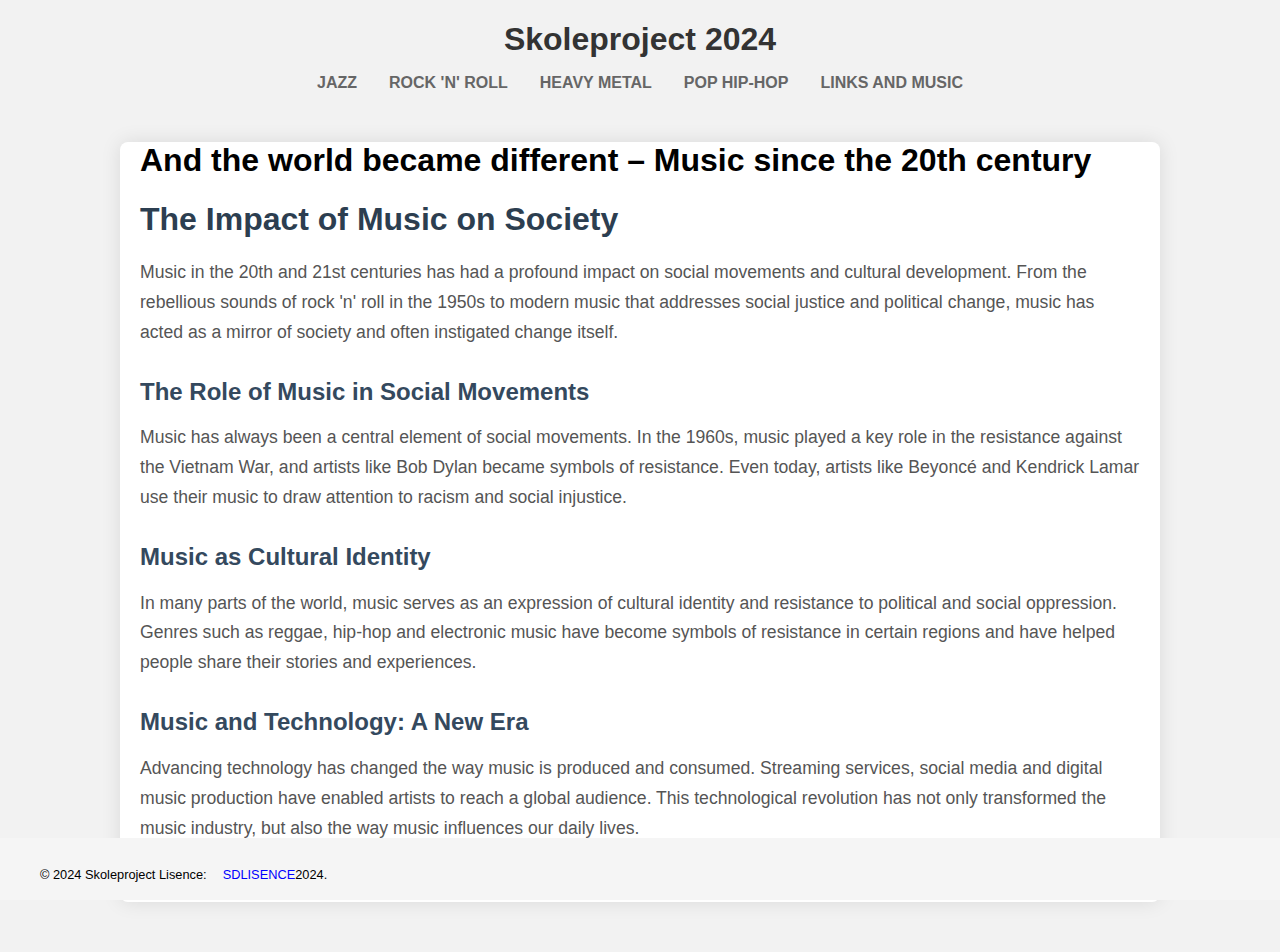
==== index.html @ c4d440cb "Add files via upload" ====
<!DOCTYPE html>
<html lang="de">
  <head>
    <meta charset="UTF-8">
    <meta http-equiv="X-UA-Compatible" content="IE=edge">
    <meta name="viewport" content="width=device-width, initial-scale=1.0">
    <link rel="stylesheet" type="text/css" href="style.css">
    <script src="script.js"></script>
    <title>Document</title>
  </head>
  <body>
    <h1 class="headline"><a href="index.html">Skoleproject 2024</a></h1>
    <ul class="categories">
      <li><a href="ueberuns.html">Jazz</a></li>
      <li><a href="firmengesch.html">Rock 'n' Roll</a></li>
      <li><a href="wirtschaft.html">Heavy Metal</a></li>
      <li><a href="job.html">Pop Hip-Hop</a></li>
      <li><a href="kontakt.html">Links and Music</a></li>
    </ul>
    <div class="main-content">
      <h1>And the world became different – ​​Music since the 20th century </h1>
      <h2>The Impact of Music on Society</h2>
      <p>Music in the 20th and 21st centuries has had a profound impact on social movements and cultural development. From the rebellious sounds of rock 'n' roll in the 1950s to modern music that addresses social justice and political change, music has acted as a mirror of society and often instigated change itself.</p>
      
      <h3>The Role of Music in Social Movements</h3>
      <p>Music has always been a central element of social movements. In the 1960s, music played a key role in the resistance against the Vietnam War, and artists like Bob Dylan became symbols of resistance. Even today, artists like Beyoncé and Kendrick Lamar use their music to draw attention to racism and social injustice.</p>

      <h3>Music as Cultural Identity</h3>
      <p>In many parts of the world, music serves as an expression of cultural identity and resistance to political and social oppression. Genres such as reggae, hip-hop and electronic music have become symbols of resistance in certain regions and have helped people share their stories and experiences.</p>

      <h3>Music and Technology: A New Era</h3>
      <p>Advancing technology has changed the way music is produced and consumed. Streaming services, social media and digital music production have enabled artists to reach a global audience. This technological revolution has not only transformed the music industry, but also the way music influences our daily lives.</p>
      <h3>.</h3>
    </div>
    <footer>
      <div class="container">
        <p>&copy; 2024 Skoleproject Lisence:<a style="color:blue; text-decoration: none;" href="https://github.com/SpigrootDev/SDLICENSE/blob/main/LICENSE.txt">SDLISENCE</a>2024.</p>
      </div>
    </footer>
  </body>
</html>
---- style.css ----
body {
  background-color: #f2f2f2;
  font-family: Arial, sans-serif;
}

form {
  background-color: #fff;
  border-radius: 5px;
  box-shadow: 0 0 10px rgba(0, 0, 0, 0.2);
  margin: 50px auto;
  max-width: 400px;
  padding: 20px;
  text-align: center;
}

h2 {
  margin-top: 0;
}

input[type="text"], input[type="password"] {
  border: none;
  border-radius: 3px;
  box-shadow: 0 0 2px rgba(0, 0, 0, 0.1) inset;
  font-size: 16px;
  margin: 8px 0;
  padding: 12px 20px;
  width: 100%;
  box-sizing: border-box;
}

input[type="text"]:focus, input[type="password"]:focus {
  box-shadow: 0 0 2px rgba(0, 0, 0, 0.1), 0 0 5px rgba(52, 152, 219, 0.5) inset;
  outline: none;
}

button[type="submit"] {
  background-color: #3498db;
  border: none;
  border-radius: 3px;
  color: #fff;
  cursor: pointer;
  font-size: 16px;
  margin-top: 20px;
  padding: 10px 20px;
  transition: background-color 0.3s ease;
}

button[type="submit"]:hover {
  background-color: #2980b9;
}

.error-message {
  color: #ff0000;
  font-size: 14px;
  margin-top: 10px;
}

.container {
  max-width: 500px; /* anpassen an Ihre Anforderungen */
  margin: 0 auto;
}


/*Ab hier headline*/
.headline {
  font-size: 2rem;
  font-weight: bold;
  color: #333;
  text-align: center;
  margin-bottom: 1rem;
}

.headline a {
  color: #333;
  text-decoration: none;
}

.login-form {
  /* hier können Sie die Höhe des Login-Formulars anpassen */
  height: 50px;
  display: flex;
  justify-content: center;
  align-items: center;
  margin-bottom: 1rem;
}

.categories {
  list-style: none;
  margin: 0;
  padding: 0;
  display: flex;
  justify-content: center;
}

.categories li:hover{
  font-size: 20px;
    transition: font-size 0.6s ease;
}

.categories li {
  margin: 0 1rem;
  font-size: 16px;          /* Ursprüngliche Schriftgröße */
    transition: font-size 0.3s ease;
}

.categories a {
  text-decoration: none;
  color: #666;
  font-weight: bold;
  text-transform: uppercase;
  transition: color 0.2s ease-in-out;
}

.categories a:hover {
  color: #333;
}


/*Hier Footer*/

footer {
  position: fixed;
  bottom: 0;
  left: 0;
  width: 100%;
  height: 30px;
  background-color: #f5f5f5;
  padding: 1rem 0;
  font-size: 0.8rem;
  text-align: center;
}

.container {
  max-width: 1200px;
  margin: 0 auto;
  display: flex;
  justify-content: space-between;
  align-items: center;
}

.container a {
  text-decoration: none;
  color: #666;
  margin-left: 1rem;
}
.main-content {
  max-width: 1000px;
  margin: 50px auto;
  padding: 0 20px;
  background-color: #fff;
  border-radius: 8px;
  box-shadow: 0 0 20px rgba(0, 0, 0, 0.1);
}

.main-content h2 {
  font-size: 2rem;
  font-weight: 700;
  color: #2c3e50;
  margin-bottom: 20px;
}

.main-content h3 {
  font-size: 1.5rem;
  font-weight: 600;
  color: #34495e;
  margin-top: 30px;
  margin-bottom: 15px;
}

.main-content p {
  font-size: 1.1rem;
  line-height: 1.7;
  color: #555;
  margin-bottom: 20px;
}
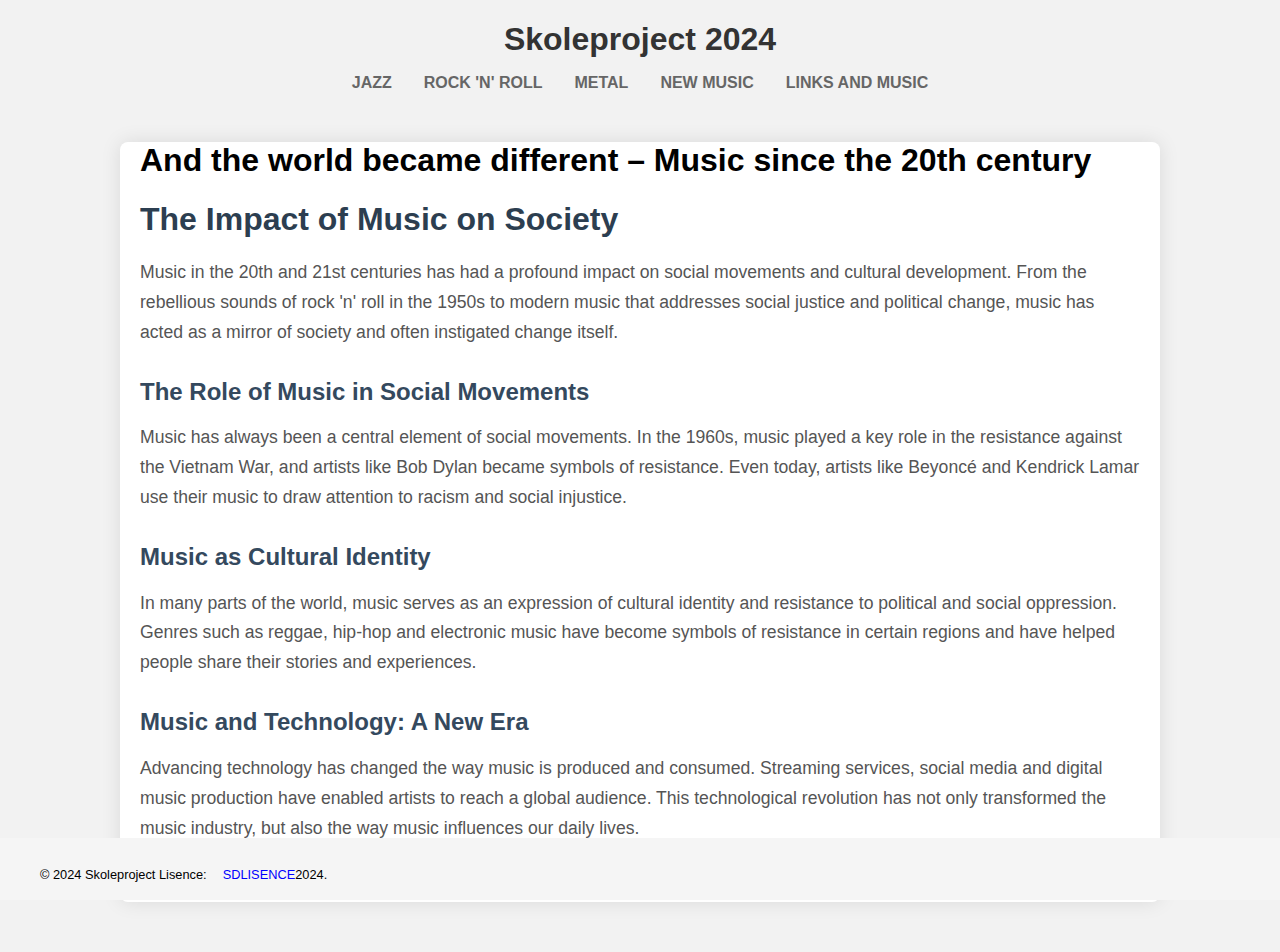
==== commit fb687775: "Add files via upload" ====
--- a/index.html
+++ b/index.html
@@ -13,8 +13,8 @@
     <ul class="categories">
       <li><a href="ueberuns.html">Jazz</a></li>
       <li><a href="firmengesch.html">Rock 'n' Roll</a></li>
-      <li><a href="wirtschaft.html">Heavy Metal</a></li>
-      <li><a href="job.html">Pop Hip-Hop</a></li>
+      <li><a href="wirtschaft.html">Metal</a></li>
+      <li><a href="job.html">New Music</a></li>
       <li><a href="kontakt.html">Links and Music</a></li>
     </ul>
     <div class="main-content">
--- a/style.css
+++ b/style.css
@@ -172,4 +172,42 @@
   line-height: 1.7;
   color: #555;
   margin-bottom: 20px;
-}+}
+/* Styling for the whole list */
+.artist-list {
+  list-style: none;
+  padding: 0;
+  font-family: Arial, sans-serif;
+}
+
+.artist-list > li {
+  margin: 10px 0;
+  font-size: 1.2em;
+}
+
+.artist-list > li > a.genre {
+  font-weight: bold;
+  color: #333;
+  text-decoration: none;
+  cursor: pointer;
+}
+
+.artist-list > li > a.genre:hover {
+  color: #f39c12;
+}
+
+/* Nested lists (bands) */
+.artist-list > li > ul {
+  list-style: none;
+  padding-left: 20px;
+}
+
+.artist-list > li > ul > li {
+  font-size: 1em;
+  color: #666;
+  padding-left: 10px;
+}
+
+.artist-list > li > ul > li:hover {
+  color: #2ecc71;
+}
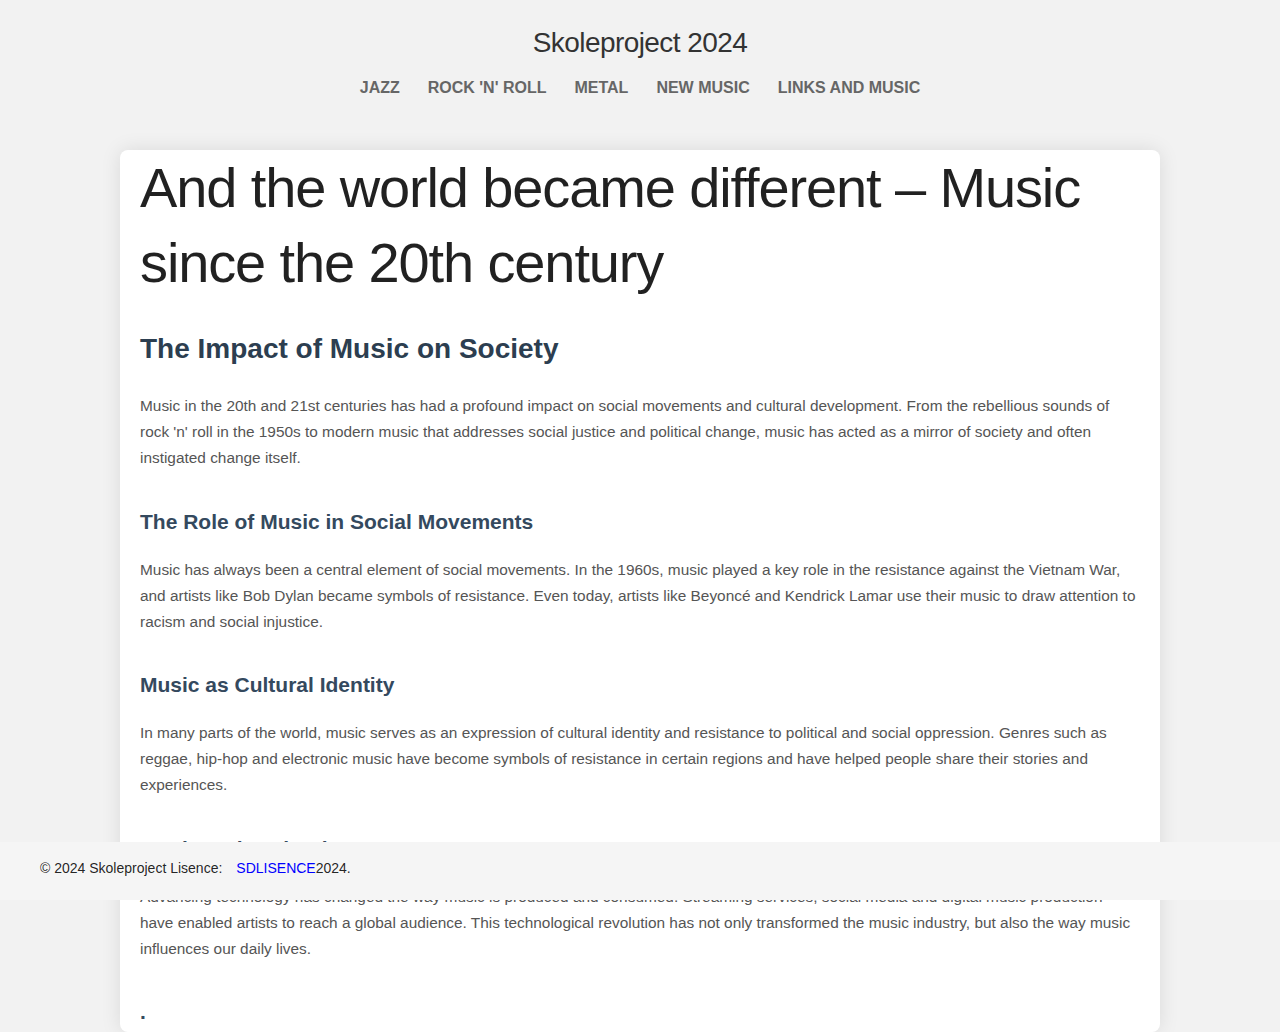
==== commit df94b02a: "Add files via upload" ====
--- a/index.html
+++ b/index.html
@@ -6,16 +6,19 @@
     <meta name="viewport" content="width=device-width, initial-scale=1.0">
     <link rel="stylesheet" type="text/css" href="style.css">
     <script src="script.js"></script>
-    <title>Document</title>
+    <link rel="stylesheet" href="material lite/material.min.css">
+    <script src="material lite/material.min.js"></script>
+    <link rel="stylesheet" href="https://fonts.googleapis.com/icon?family=Material+Icons">
+    <title>Home</title>
   </head>
   <body>
-    <h1 class="headline"><a href="index.html">Skoleproject 2024</a></h1>
+    <h1 class="headliner"><a href="index.html">Skoleproject 2024</a></h1>
     <ul class="categories">
-      <li><a href="ueberuns.html">Jazz</a></li>
-      <li><a href="firmengesch.html">Rock 'n' Roll</a></li>
-      <li><a href="wirtschaft.html">Metal</a></li>
-      <li><a href="job.html">New Music</a></li>
-      <li><a href="kontakt.html">Links and Music</a></li>
+      <li><a href="jazz.html">Jazz</a></li>
+      <li><a href="rocknroll.html">Rock 'n' Roll</a></li>
+      <li><a href="metalnrock.html">Metal</a></li>
+      <li><a href="newmusic.html">New Music</a></li>
+      <li><a href="linksnmusic.html">Links and Music</a></li>
     </ul>
     <div class="main-content">
       <h1>And the world became different – ​​Music since the 20th century </h1>
--- a/style.css
+++ b/style.css
@@ -62,7 +62,7 @@
 
 
 /*Ab hier headline*/
-.headline {
+.headliner {
   font-size: 2rem;
   font-weight: bold;
   color: #333;
@@ -70,7 +70,7 @@
   margin-bottom: 1rem;
 }
 
-.headline a {
+.headliner a {
   color: #333;
   text-decoration: none;
 }
@@ -192,10 +192,6 @@
   cursor: pointer;
 }
 
-.artist-list > li > a.genre:hover {
-  color: #f39c12;
-}
-
 /* Nested lists (bands) */
 .artist-list > li > ul {
   list-style: none;
@@ -207,7 +203,3 @@
   color: #666;
   padding-left: 10px;
 }
-
-.artist-list > li > ul > li:hover {
-  color: #2ecc71;
-}
--- a/material lite/material.min.css
+++ b/material lite/material.min.css
@@ -0,0 +1,9 @@
+/**
+ * material-design-lite - Material Design Components in CSS, JS and HTML
+ * @version v1.3.0
+ * @license Apache-2.0
+ * @copyright 2015 Google, Inc.
+ * @link https://github.com/google/material-design-lite
+ */
+@charset "UTF-8";html{color:rgba(0,0,0,.87)}::-moz-selection{background:#b3d4fc;text-shadow:none}::selection{background:#b3d4fc;text-shadow:none}hr{display:block;height:1px;border:0;border-top:1px solid #ccc;margin:1em 0;padding:0}audio,canvas,iframe,img,svg,video{vertical-align:middle}fieldset{border:0;margin:0;padding:0}textarea{resize:vertical}.browserupgrade{margin:.2em 0;background:#ccc;color:#000;padding:.2em 0}.hidden{display:none!important}.visuallyhidden{border:0;clip:rect(0 0 0 0);height:1px;margin:-1px;overflow:hidden;padding:0;position:absolute;width:1px}.visuallyhidden.focusable:active,.visuallyhidden.focusable:focus{clip:auto;height:auto;margin:0;overflow:visible;position:static;width:auto}.invisible{visibility:hidden}.clearfix:before,.clearfix:after{content:" ";display:table}.clearfix:after{clear:both}@media print{*,*:before,*:after,*:first-letter{background:transparent!important;color:#000!important;box-shadow:none!important}a,a:visited{text-decoration:underline}a[href]:after{content:" (" attr(href)")"}abbr[title]:after{content:" (" attr(title)")"}a[href^="#"]:after,a[href^="javascript:"]:after{content:""}pre,blockquote{border:1px solid #999;page-break-inside:avoid}thead{display:table-header-group}tr,img{page-break-inside:avoid}img{max-width:100%!important}p,h2,h3{orphans:3;widows:3}h2,h3{page-break-after:avoid}}a,.mdl-accordion,.mdl-button,.mdl-card,.mdl-checkbox,.mdl-dropdown-menu,.mdl-icon-toggle,.mdl-item,.mdl-radio,.mdl-slider,.mdl-switch,.mdl-tabs__tab{-webkit-tap-highlight-color:transparent;-webkit-tap-highlight-color:rgba(255,255,255,0)}html{width:100%;height:100%;-ms-touch-action:manipulation;touch-action:manipulation}body{width:100%;min-height:100%;margin:0}main{display:block}*[hidden]{display:none!important}html,body{font-family:"Helvetica","Arial",sans-serif;font-size:14px;font-weight:400;line-height:20px}h1,h2,h3,h4,h5,h6,p{padding:0}h1 small,h2 small,h3 small,h4 small,h5 small,h6 small{font-family:"Roboto","Helvetica","Arial",sans-serif;font-weight:400;line-height:1.35;letter-spacing:-.02em;opacity:.54;font-size:.6em}h1{font-size:56px;line-height:1.35;letter-spacing:-.02em;margin:24px 0}h1,h2{font-family:"Roboto","Helvetica","Arial",sans-serif;font-weight:400}h2{font-size:45px;line-height:48px}h2,h3{margin:24px 0}h3{font-size:34px;line-height:40px}h3,h4{font-family:"Roboto","Helvetica","Arial",sans-serif;font-weight:400}h4{font-size:24px;line-height:32px;-moz-osx-font-smoothing:grayscale;margin:24px 0 16px}h5{font-size:20px;font-weight:500;line-height:1;letter-spacing:.02em}h5,h6{font-family:"Roboto","Helvetica","Arial",sans-serif;margin:24px 0 16px}h6{font-size:16px;letter-spacing:.04em}h6,p{font-weight:400;line-height:24px}p{font-size:14px;letter-spacing:0;margin:0 0 16px}a{color:#ff4081;font-weight:500}blockquote{font-family:"Roboto","Helvetica","Arial",sans-serif;position:relative;font-size:24px;font-weight:300;font-style:italic;line-height:1.35;letter-spacing:.08em}blockquote:before{position:absolute;left:-.5em;content:'“'}blockquote:after{content:'”';margin-left:-.05em}mark{background-color:#f4ff81}dt{font-weight:700}address{font-size:12px;line-height:1;font-style:normal}address,ul,ol{font-weight:400;letter-spacing:0}ul,ol{font-size:14px;line-height:24px}.mdl-typography--display-4,.mdl-typography--display-4-color-contrast{font-family:"Roboto","Helvetica","Arial",sans-serif;font-size:112px;font-weight:300;line-height:1;letter-spacing:-.04em}.mdl-typography--display-4-color-contrast{opacity:.54}.mdl-typography--display-3,.mdl-typography--display-3-color-contrast{font-family:"Roboto","Helvetica","Arial",sans-serif;font-size:56px;font-weight:400;line-height:1.35;letter-spacing:-.02em}.mdl-typography--display-3-color-contrast{opacity:.54}.mdl-typography--display-2,.mdl-typography--display-2-color-contrast{font-family:"Roboto","Helvetica","Arial",sans-serif;font-size:45px;font-weight:400;line-height:48px}.mdl-typography--display-2-color-contrast{opacity:.54}.mdl-typography--display-1,.mdl-typography--display-1-color-contrast{font-family:"Roboto","Helvetica","Arial",sans-serif;font-size:34px;font-weight:400;line-height:40px}.mdl-typography--display-1-color-contrast{opacity:.54}.mdl-typography--headline,.mdl-typography--headline-color-contrast{font-family:"Roboto","Helvetica","Arial",sans-serif;font-size:24px;font-weight:400;line-height:32px;-moz-osx-font-smoothing:grayscale}.mdl-typography--headline-color-contrast{opacity:.87}.mdl-typography--title,.mdl-typography--title-color-contrast{font-family:"Roboto","Helvetica","Arial",sans-serif;font-size:20px;font-weight:500;line-height:1;letter-spacing:.02em}.mdl-typography--title-color-contrast{opacity:.87}.mdl-typography--subhead,.mdl-typography--subhead-color-contrast{font-family:"Roboto","Helvetica","Arial",sans-serif;font-size:16px;font-weight:400;line-height:24px;letter-spacing:.04em}.mdl-typography--subhead-color-contrast{opacity:.87}.mdl-typography--body-2,.mdl-typography--body-2-color-contrast{font-size:14px;font-weight:700;line-height:24px;letter-spacing:0}.mdl-typography--body-2-color-contrast{opacity:.87}.mdl-typography--body-1,.mdl-typography--body-1-color-contrast{font-size:14px;font-weight:400;line-height:24px;letter-spacing:0}.mdl-typography--body-1-color-contrast{opacity:.87}.mdl-typography--body-2-force-preferred-font,.mdl-typography--body-2-force-preferred-font-color-contrast{font-family:"Roboto","Helvetica","Arial",sans-serif;font-size:14px;font-weight:500;line-height:24px;letter-spacing:0}.mdl-typography--body-2-force-preferred-font-color-contrast{opacity:.87}.mdl-typography--body-1-force-preferred-font,.mdl-typography--body-1-force-preferred-font-color-contrast{font-family:"Roboto","Helvetica","Arial",sans-serif;font-size:14px;font-weight:400;line-height:24px;letter-spacing:0}.mdl-typography--body-1-force-preferred-font-color-contrast{opacity:.87}.mdl-typography--caption,.mdl-typography--caption-force-preferred-font{font-size:12px;font-weight:400;line-height:1;letter-spacing:0}.mdl-typography--caption-force-preferred-font{font-family:"Roboto","Helvetica","Arial",sans-serif}.mdl-typography--caption-color-contrast,.mdl-typography--caption-force-preferred-font-color-contrast{font-size:12px;font-weight:400;line-height:1;letter-spacing:0;opacity:.54}.mdl-typography--caption-force-preferred-font-color-contrast,.mdl-typography--menu{font-family:"Roboto","Helvetica","Arial",sans-serif}.mdl-typography--menu{font-size:14px;font-weight:500;line-height:1;letter-spacing:0}.mdl-typography--menu-color-contrast{opacity:.87}.mdl-typography--menu-color-contrast,.mdl-typography--button,.mdl-typography--button-color-contrast{font-family:"Roboto","Helvetica","Arial",sans-serif;font-size:14px;font-weight:500;line-height:1;letter-spacing:0}.mdl-typography--button,.mdl-typography--button-color-contrast{text-transform:uppercase}.mdl-typography--button-color-contrast{opacity:.87}.mdl-typography--text-left{text-align:left}.mdl-typography--text-right{text-align:right}.mdl-typography--text-center{text-align:center}.mdl-typography--text-justify{text-align:justify}.mdl-typography--text-nowrap{white-space:nowrap}.mdl-typography--text-lowercase{text-transform:lowercase}.mdl-typography--text-uppercase{text-transform:uppercase}.mdl-typography--text-capitalize{text-transform:capitalize}.mdl-typography--font-thin{font-weight:200!important}.mdl-typography--font-light{font-weight:300!important}.mdl-typography--font-regular{font-weight:400!important}.mdl-typography--font-medium{font-weight:500!important}.mdl-typography--font-bold{font-weight:700!important}.mdl-typography--font-black{font-weight:900!important}.material-icons{font-family:'Material Icons';font-weight:400;font-style:normal;font-size:24px;line-height:1;letter-spacing:normal;text-transform:none;display:inline-block;word-wrap:normal;-moz-font-feature-settings:'liga';font-feature-settings:'liga';-webkit-font-feature-settings:'liga';-webkit-font-smoothing:antialiased}.mdl-color-text--red{color:#f44336 !important}.mdl-color--red{background-color:#f44336 !important}.mdl-color-text--red-50{color:#ffebee !important}.mdl-color--red-50{background-color:#ffebee !important}.mdl-color-text--red-100{color:#ffcdd2 !important}.mdl-color--red-100{background-color:#ffcdd2 !important}.mdl-color-text--red-200{color:#ef9a9a !important}.mdl-color--red-200{background-color:#ef9a9a !important}.mdl-color-text--red-300{color:#e57373 !important}.mdl-color--red-300{background-color:#e57373 !important}.mdl-color-text--red-400{color:#ef5350 !important}.mdl-color--red-400{background-color:#ef5350 !important}.mdl-color-text--red-500{color:#f44336 !important}.mdl-color--red-500{background-color:#f44336 !important}.mdl-color-text--red-600{color:#e53935 !important}.mdl-color--red-600{background-color:#e53935 !important}.mdl-color-text--red-700{color:#d32f2f !important}.mdl-color--red-700{background-color:#d32f2f !important}.mdl-color-text--red-800{color:#c62828 !important}.mdl-color--red-800{background-color:#c62828 !important}.mdl-color-text--red-900{color:#b71c1c !important}.mdl-color--red-900{background-color:#b71c1c !important}.mdl-color-text--red-A100{color:#ff8a80 !important}.mdl-color--red-A100{background-color:#ff8a80 !important}.mdl-color-text--red-A200{color:#ff5252 !important}.mdl-color--red-A200{background-color:#ff5252 !important}.mdl-color-text--red-A400{color:#ff1744 !important}.mdl-color--red-A400{background-color:#ff1744 !important}.mdl-color-text--red-A700{color:#d50000 !important}.mdl-color--red-A700{background-color:#d50000 !important}.mdl-color-text--pink{color:#e91e63 !important}.mdl-color--pink{background-color:#e91e63 !important}.mdl-color-text--pink-50{color:#fce4ec !important}.mdl-color--pink-50{background-color:#fce4ec !important}.mdl-color-text--pink-100{color:#f8bbd0 !important}.mdl-color--pink-100{background-color:#f8bbd0 !important}.mdl-color-text--pink-200{color:#f48fb1 !important}.mdl-color--pink-200{background-color:#f48fb1 !important}.mdl-color-text--pink-300{color:#f06292 !important}.mdl-color--pink-300{background-color:#f06292 !important}.mdl-color-text--pink-400{color:#ec407a !important}.mdl-color--pink-400{background-color:#ec407a !important}.mdl-color-text--pink-500{color:#e91e63 !important}.mdl-color--pink-500{background-color:#e91e63 !important}.mdl-color-text--pink-600{color:#d81b60 !important}.mdl-color--pink-600{background-color:#d81b60 !important}.mdl-color-text--pink-700{color:#c2185b !important}.mdl-color--pink-700{background-color:#c2185b !important}.mdl-color-text--pink-800{color:#ad1457 !important}.mdl-color--pink-800{background-color:#ad1457 !important}.mdl-color-text--pink-900{color:#880e4f !important}.mdl-color--pink-900{background-color:#880e4f !important}.mdl-color-text--pink-A100{color:#ff80ab !important}.mdl-color--pink-A100{background-color:#ff80ab !important}.mdl-color-text--pink-A200{color:#ff4081 !important}.mdl-color--pink-A200{background-color:#ff4081 !important}.mdl-color-text--pink-A400{color:#f50057 !important}.mdl-color--pink-A400{background-color:#f50057 !important}.mdl-color-text--pink-A700{color:#c51162 !important}.mdl-color--pink-A700{background-color:#c51162 !important}.mdl-color-text--purple{color:#9c27b0 !important}.mdl-color--purple{background-color:#9c27b0 !important}.mdl-color-text--purple-50{color:#f3e5f5 !important}.mdl-color--purple-50{background-color:#f3e5f5 !important}.mdl-color-text--purple-100{color:#e1bee7 !important}.mdl-color--purple-100{background-color:#e1bee7 !important}.mdl-color-text--purple-200{color:#ce93d8 !important}.mdl-color--purple-200{background-color:#ce93d8 !important}.mdl-color-text--purple-300{color:#ba68c8 !important}.mdl-color--purple-300{background-color:#ba68c8 !important}.mdl-color-text--purple-400{color:#ab47bc !important}.mdl-color--purple-400{background-color:#ab47bc !important}.mdl-color-text--purple-500{color:#9c27b0 !important}.mdl-color--purple-500{background-color:#9c27b0 !important}.mdl-color-text--purple-600{color:#8e24aa !important}.mdl-color--purple-600{background-color:#8e24aa !important}.mdl-color-text--purple-700{color:#7b1fa2 !important}.mdl-color--purple-700{background-color:#7b1fa2 !important}.mdl-color-text--purple-800{color:#6a1b9a !important}.mdl-color--purple-800{background-color:#6a1b9a !important}.mdl-color-text--purple-900{color:#4a148c !important}.mdl-color--purple-900{background-color:#4a148c !important}.mdl-color-text--purple-A100{color:#ea80fc !important}.mdl-color--purple-A100{background-color:#ea80fc !important}.mdl-color-text--purple-A200{color:#e040fb !important}.mdl-color--purple-A200{background-color:#e040fb !important}.mdl-color-text--purple-A400{color:#d500f9 !important}.mdl-color--purple-A400{background-color:#d500f9 !important}.mdl-color-text--purple-A700{color:#a0f !important}.mdl-color--purple-A700{background-color:#a0f !important}.mdl-color-text--deep-purple{color:#673ab7 !important}.mdl-color--deep-purple{background-color:#673ab7 !important}.mdl-color-text--deep-purple-50{color:#ede7f6 !important}.mdl-color--deep-purple-50{background-color:#ede7f6 !important}.mdl-color-text--deep-purple-100{color:#d1c4e9 !important}.mdl-color--deep-purple-100{background-color:#d1c4e9 !important}.mdl-color-text--deep-purple-200{color:#b39ddb !important}.mdl-color--deep-purple-200{background-color:#b39ddb !important}.mdl-color-text--deep-purple-300{color:#9575cd !important}.mdl-color--deep-purple-300{background-color:#9575cd !important}.mdl-color-text--deep-purple-400{color:#7e57c2 !important}.mdl-color--deep-purple-400{background-color:#7e57c2 !important}.mdl-color-text--deep-purple-500{color:#673ab7 !important}.mdl-color--deep-purple-500{background-color:#673ab7 !important}.mdl-color-text--deep-purple-600{color:#5e35b1 !important}.mdl-color--deep-purple-600{background-color:#5e35b1 !important}.mdl-color-text--deep-purple-700{color:#512da8 !important}.mdl-color--deep-purple-700{background-color:#512da8 !important}.mdl-color-text--deep-purple-800{color:#4527a0 !important}.mdl-color--deep-purple-800{background-color:#4527a0 !important}.mdl-color-text--deep-purple-900{color:#311b92 !important}.mdl-color--deep-purple-900{background-color:#311b92 !important}.mdl-color-text--deep-purple-A100{color:#b388ff !important}.mdl-color--deep-purple-A100{background-color:#b388ff !important}.mdl-color-text--deep-purple-A200{color:#7c4dff !important}.mdl-color--deep-purple-A200{background-color:#7c4dff !important}.mdl-color-text--deep-purple-A400{color:#651fff !important}.mdl-color--deep-purple-A400{background-color:#651fff !important}.mdl-color-text--deep-purple-A700{color:#6200ea !important}.mdl-color--deep-purple-A700{background-color:#6200ea !important}.mdl-color-text--indigo{color:#3f51b5 !important}.mdl-color--indigo{background-color:#3f51b5 !important}.mdl-color-text--indigo-50{color:#e8eaf6 !important}.mdl-color--indigo-50{background-color:#e8eaf6 !important}.mdl-color-text--indigo-100{color:#c5cae9 !important}.mdl-color--indigo-100{background-color:#c5cae9 !important}.mdl-color-text--indigo-200{color:#9fa8da !important}.mdl-color--indigo-200{background-color:#9fa8da !important}.mdl-color-text--indigo-300{color:#7986cb !important}.mdl-color--indigo-300{background-color:#7986cb !important}.mdl-color-text--indigo-400{color:#5c6bc0 !important}.mdl-color--indigo-400{background-color:#5c6bc0 !important}.mdl-color-text--indigo-500{color:#3f51b5 !important}.mdl-color--indigo-500{background-color:#3f51b5 !important}.mdl-color-text--indigo-600{color:#3949ab !important}.mdl-color--indigo-600{background-color:#3949ab !important}.mdl-color-text--indigo-700{color:#303f9f !important}.mdl-color--indigo-700{background-color:#303f9f !important}.mdl-color-text--indigo-800{color:#283593 !important}.mdl-color--indigo-800{background-color:#283593 !important}.mdl-color-text--indigo-900{color:#1a237e !important}.mdl-color--indigo-900{background-color:#1a237e !important}.mdl-color-text--indigo-A100{color:#8c9eff !important}.mdl-color--indigo-A100{background-color:#8c9eff !important}.mdl-color-text--indigo-A200{color:#536dfe !important}.mdl-color--indigo-A200{background-color:#536dfe !important}.mdl-color-text--indigo-A400{color:#3d5afe !important}.mdl-color--indigo-A400{background-color:#3d5afe !important}.mdl-color-text--indigo-A700{color:#304ffe !important}.mdl-color--indigo-A700{background-color:#304ffe !important}.mdl-color-text--blue{color:#2196f3 !important}.mdl-color--blue{background-color:#2196f3 !important}.mdl-color-text--blue-50{color:#e3f2fd !important}.mdl-color--blue-50{background-color:#e3f2fd !important}.mdl-color-text--blue-100{color:#bbdefb !important}.mdl-color--blue-100{background-color:#bbdefb !important}.mdl-color-text--blue-200{color:#90caf9 !important}.mdl-color--blue-200{background-color:#90caf9 !important}.mdl-color-text--blue-300{color:#64b5f6 !important}.mdl-color--blue-300{background-color:#64b5f6 !important}.mdl-color-text--blue-400{color:#42a5f5 !important}.mdl-color--blue-400{background-color:#42a5f5 !important}.mdl-color-text--blue-500{color:#2196f3 !important}.mdl-color--blue-500{background-color:#2196f3 !important}.mdl-color-text--blue-600{color:#1e88e5 !important}.mdl-color--blue-600{background-color:#1e88e5 !important}.mdl-color-text--blue-700{color:#1976d2 !important}.mdl-color--blue-700{background-color:#1976d2 !important}.mdl-color-text--blue-800{color:#1565c0 !important}.mdl-color--blue-800{background-color:#1565c0 !important}.mdl-color-text--blue-900{color:#0d47a1 !important}.mdl-color--blue-900{background-color:#0d47a1 !important}.mdl-color-text--blue-A100{color:#82b1ff !important}.mdl-color--blue-A100{background-color:#82b1ff !important}.mdl-color-text--blue-A200{color:#448aff !important}.mdl-color--blue-A200{background-color:#448aff !important}.mdl-color-text--blue-A400{color:#2979ff !important}.mdl-color--blue-A400{background-color:#2979ff !important}.mdl-color-text--blue-A700{color:#2962ff !important}.mdl-color--blue-A700{background-color:#2962ff !important}.mdl-color-text--light-blue{color:#03a9f4 !important}.mdl-color--light-blue{background-color:#03a9f4 !important}.mdl-color-text--light-blue-50{color:#e1f5fe !important}.mdl-color--light-blue-50{background-color:#e1f5fe !important}.mdl-color-text--light-blue-100{color:#b3e5fc !important}.mdl-color--light-blue-100{background-color:#b3e5fc !important}.mdl-color-text--light-blue-200{color:#81d4fa !important}.mdl-color--light-blue-200{background-color:#81d4fa !important}.mdl-color-text--light-blue-300{color:#4fc3f7 !important}.mdl-color--light-blue-300{background-color:#4fc3f7 !important}.mdl-color-text--light-blue-400{color:#29b6f6 !important}.mdl-color--light-blue-400{background-color:#29b6f6 !important}.mdl-color-text--light-blue-500{color:#03a9f4 !important}.mdl-color--light-blue-500{background-color:#03a9f4 !important}.mdl-color-text--light-blue-600{color:#039be5 !important}.mdl-color--light-blue-600{background-color:#039be5 !important}.mdl-color-text--light-blue-700{color:#0288d1 !important}.mdl-color--light-blue-700{background-color:#0288d1 !important}.mdl-color-text--light-blue-800{color:#0277bd !important}.mdl-color--light-blue-800{background-color:#0277bd !important}.mdl-color-text--light-blue-900{color:#01579b !important}.mdl-color--light-blue-900{background-color:#01579b !important}.mdl-color-text--light-blue-A100{color:#80d8ff !important}.mdl-color--light-blue-A100{background-color:#80d8ff !important}.mdl-color-text--light-blue-A200{color:#40c4ff !important}.mdl-color--light-blue-A200{background-color:#40c4ff !important}.mdl-color-text--light-blue-A400{color:#00b0ff !important}.mdl-color--light-blue-A400{background-color:#00b0ff !important}.mdl-color-text--light-blue-A700{color:#0091ea !important}.mdl-color--light-blue-A700{background-color:#0091ea !important}.mdl-color-text--cyan{color:#00bcd4 !important}.mdl-color--cyan{background-color:#00bcd4 !important}.mdl-color-text--cyan-50{color:#e0f7fa !important}.mdl-color--cyan-50{background-color:#e0f7fa !important}.mdl-color-text--cyan-100{color:#b2ebf2 !important}.mdl-color--cyan-100{background-color:#b2ebf2 !important}.mdl-color-text--cyan-200{color:#80deea !important}.mdl-color--cyan-200{background-color:#80deea !important}.mdl-color-text--cyan-300{color:#4dd0e1 !important}.mdl-color--cyan-300{background-color:#4dd0e1 !important}.mdl-color-text--cyan-400{color:#26c6da !important}.mdl-color--cyan-400{background-color:#26c6da !important}.mdl-color-text--cyan-500{color:#00bcd4 !important}.mdl-color--cyan-500{background-color:#00bcd4 !important}.mdl-color-text--cyan-600{color:#00acc1 !important}.mdl-color--cyan-600{background-color:#00acc1 !important}.mdl-color-text--cyan-700{color:#0097a7 !important}.mdl-color--cyan-700{background-color:#0097a7 !important}.mdl-color-text--cyan-800{color:#00838f !important}.mdl-color--cyan-800{background-color:#00838f !important}.mdl-color-text--cyan-900{color:#006064 !important}.mdl-color--cyan-900{background-color:#006064 !important}.mdl-color-text--cyan-A100{color:#84ffff !important}.mdl-color--cyan-A100{background-color:#84ffff !important}.mdl-color-text--cyan-A200{color:#18ffff !important}.mdl-color--cyan-A200{background-color:#18ffff !important}.mdl-color-text--cyan-A400{color:#00e5ff !important}.mdl-color--cyan-A400{background-color:#00e5ff !important}.mdl-color-text--cyan-A700{color:#00b8d4 !important}.mdl-color--cyan-A700{background-color:#00b8d4 !important}.mdl-color-text--teal{color:#009688 !important}.mdl-color--teal{background-color:#009688 !important}.mdl-color-text--teal-50{color:#e0f2f1 !important}.mdl-color--teal-50{background-color:#e0f2f1 !important}.mdl-color-text--teal-100{color:#b2dfdb !important}.mdl-color--teal-100{background-color:#b2dfdb !important}.mdl-color-text--teal-200{color:#80cbc4 !important}.mdl-color--teal-200{background-color:#80cbc4 !important}.mdl-color-text--teal-300{color:#4db6ac !important}.mdl-color--teal-300{background-color:#4db6ac !important}.mdl-color-text--teal-400{color:#26a69a !important}.mdl-color--teal-400{background-color:#26a69a !important}.mdl-color-text--teal-500{color:#009688 !important}.mdl-color--teal-500{background-color:#009688 !important}.mdl-color-text--teal-600{color:#00897b !important}.mdl-color--teal-600{background-color:#00897b !important}.mdl-color-text--teal-700{color:#00796b !important}.mdl-color--teal-700{background-color:#00796b !important}.mdl-color-text--teal-800{color:#00695c !important}.mdl-color--teal-800{background-color:#00695c !important}.mdl-color-text--teal-900{color:#004d40 !important}.mdl-color--teal-900{background-color:#004d40 !important}.mdl-color-text--teal-A100{color:#a7ffeb !important}.mdl-color--teal-A100{background-color:#a7ffeb !important}.mdl-color-text--teal-A200{color:#64ffda !important}.mdl-color--teal-A200{background-color:#64ffda !important}.mdl-color-text--teal-A400{color:#1de9b6 !important}.mdl-color--teal-A400{background-color:#1de9b6 !important}.mdl-color-text--teal-A700{color:#00bfa5 !important}.mdl-color--teal-A700{background-color:#00bfa5 !important}.mdl-color-text--green{color:#4caf50 !important}.mdl-color--green{background-color:#4caf50 !important}.mdl-color-text--green-50{color:#e8f5e9 !important}.mdl-color--green-50{background-color:#e8f5e9 !important}.mdl-color-text--green-100{color:#c8e6c9 !important}.mdl-color--green-100{background-color:#c8e6c9 !important}.mdl-color-text--green-200{color:#a5d6a7 !important}.mdl-color--green-200{background-color:#a5d6a7 !important}.mdl-color-text--green-300{color:#81c784 !important}.mdl-color--green-300{background-color:#81c784 !important}.mdl-color-text--green-400{color:#66bb6a !important}.mdl-color--green-400{background-color:#66bb6a !important}.mdl-color-text--green-500{color:#4caf50 !important}.mdl-color--green-500{background-color:#4caf50 !important}.mdl-color-text--green-600{color:#43a047 !important}.mdl-color--green-600{background-color:#43a047 !important}.mdl-color-text--green-700{color:#388e3c !important}.mdl-color--green-700{background-color:#388e3c !important}.mdl-color-text--green-800{color:#2e7d32 !important}.mdl-color--green-800{background-color:#2e7d32 !important}.mdl-color-text--green-900{color:#1b5e20 !important}.mdl-color--green-900{background-color:#1b5e20 !important}.mdl-color-text--green-A100{color:#b9f6ca !important}.mdl-color--green-A100{background-color:#b9f6ca !important}.mdl-color-text--green-A200{color:#69f0ae !important}.mdl-color--green-A200{background-color:#69f0ae !important}.mdl-color-text--green-A400{color:#00e676 !important}.mdl-color--green-A400{background-color:#00e676 !important}.mdl-color-text--green-A700{color:#00c853 !important}.mdl-color--green-A700{background-color:#00c853 !important}.mdl-color-text--light-green{color:#8bc34a !important}.mdl-color--light-green{background-color:#8bc34a !important}.mdl-color-text--light-green-50{color:#f1f8e9 !important}.mdl-color--light-green-50{background-color:#f1f8e9 !important}.mdl-color-text--light-green-100{color:#dcedc8 !important}.mdl-color--light-green-100{background-color:#dcedc8 !important}.mdl-color-text--light-green-200{color:#c5e1a5 !important}.mdl-color--light-green-200{background-color:#c5e1a5 !important}.mdl-color-text--light-green-300{color:#aed581 !important}.mdl-color--light-green-300{background-color:#aed581 !important}.mdl-color-text--light-green-400{color:#9ccc65 !important}.mdl-color--light-green-400{background-color:#9ccc65 !important}.mdl-color-text--light-green-500{color:#8bc34a !important}.mdl-color--light-green-500{background-color:#8bc34a !important}.mdl-color-text--light-green-600{color:#7cb342 !important}.mdl-color--light-green-600{background-color:#7cb342 !important}.mdl-color-text--light-green-700{color:#689f38 !important}.mdl-color--light-green-700{background-color:#689f38 !important}.mdl-color-text--light-green-800{color:#558b2f !important}.mdl-color--light-green-800{background-color:#558b2f !important}.mdl-color-text--light-green-900{color:#33691e !important}.mdl-color--light-green-900{background-color:#33691e !important}.mdl-color-text--light-green-A100{color:#ccff90 !important}.mdl-color--light-green-A100{background-color:#ccff90 !important}.mdl-color-text--light-green-A200{color:#b2ff59 !important}.mdl-color--light-green-A200{background-color:#b2ff59 !important}.mdl-color-text--light-green-A400{color:#76ff03 !important}.mdl-color--light-green-A400{background-color:#76ff03 !important}.mdl-color-text--light-green-A700{color:#64dd17 !important}.mdl-color--light-green-A700{background-color:#64dd17 !important}.mdl-color-text--lime{color:#cddc39 !important}.mdl-color--lime{background-color:#cddc39 !important}.mdl-color-text--lime-50{color:#f9fbe7 !important}.mdl-color--lime-50{background-color:#f9fbe7 !important}.mdl-color-text--lime-100{color:#f0f4c3 !important}.mdl-color--lime-100{background-color:#f0f4c3 !important}.mdl-color-text--lime-200{color:#e6ee9c !important}.mdl-color--lime-200{background-color:#e6ee9c !important}.mdl-color-text--lime-300{color:#dce775 !important}.mdl-color--lime-300{background-color:#dce775 !important}.mdl-color-text--lime-400{color:#d4e157 !important}.mdl-color--lime-400{background-color:#d4e157 !important}.mdl-color-text--lime-500{color:#cddc39 !important}.mdl-color--lime-500{background-color:#cddc39 !important}.mdl-color-text--lime-600{color:#c0ca33 !important}.mdl-color--lime-600{background-color:#c0ca33 !important}.mdl-color-text--lime-700{color:#afb42b !important}.mdl-color--lime-700{background-color:#afb42b !important}.mdl-color-text--lime-800{color:#9e9d24 !important}.mdl-color--lime-800{background-color:#9e9d24 !important}.mdl-color-text--lime-900{color:#827717 !important}.mdl-color--lime-900{background-color:#827717 !important}.mdl-color-text--lime-A100{color:#f4ff81 !important}.mdl-color--lime-A100{background-color:#f4ff81 !important}.mdl-color-text--lime-A200{color:#eeff41 !important}.mdl-color--lime-A200{background-color:#eeff41 !important}.mdl-color-text--lime-A400{color:#c6ff00 !important}.mdl-color--lime-A400{background-color:#c6ff00 !important}.mdl-color-text--lime-A700{color:#aeea00 !important}.mdl-color--lime-A700{background-color:#aeea00 !important}.mdl-color-text--yellow{color:#ffeb3b !important}.mdl-color--yellow{background-color:#ffeb3b !important}.mdl-color-text--yellow-50{color:#fffde7 !important}.mdl-color--yellow-50{background-color:#fffde7 !important}.mdl-color-text--yellow-100{color:#fff9c4 !important}.mdl-color--yellow-100{background-color:#fff9c4 !important}.mdl-color-text--yellow-200{color:#fff59d !important}.mdl-color--yellow-200{background-color:#fff59d !important}.mdl-color-text--yellow-300{color:#fff176 !important}.mdl-color--yellow-300{background-color:#fff176 !important}.mdl-color-text--yellow-400{color:#ffee58 !important}.mdl-color--yellow-400{background-color:#ffee58 !important}.mdl-color-text--yellow-500{color:#ffeb3b !important}.mdl-color--yellow-500{background-color:#ffeb3b !important}.mdl-color-text--yellow-600{color:#fdd835 !important}.mdl-color--yellow-600{background-color:#fdd835 !important}.mdl-color-text--yellow-700{color:#fbc02d !important}.mdl-color--yellow-700{background-color:#fbc02d !important}.mdl-color-text--yellow-800{color:#f9a825 !important}.mdl-color--yellow-800{background-color:#f9a825 !important}.mdl-color-text--yellow-900{color:#f57f17 !important}.mdl-color--yellow-900{background-color:#f57f17 !important}.mdl-color-text--yellow-A100{color:#ffff8d !important}.mdl-color--yellow-A100{background-color:#ffff8d !important}.mdl-color-text--yellow-A200{color:#ff0 !important}.mdl-color--yellow-A200{background-color:#ff0 !important}.mdl-color-text--yellow-A400{color:#ffea00 !important}.mdl-color--yellow-A400{background-color:#ffea00 !important}.mdl-color-text--yellow-A700{color:#ffd600 !important}.mdl-color--yellow-A700{background-color:#ffd600 !important}.mdl-color-text--amber{color:#ffc107 !important}.mdl-color--amber{background-color:#ffc107 !important}.mdl-color-text--amber-50{color:#fff8e1 !important}.mdl-color--amber-50{background-color:#fff8e1 !important}.mdl-color-text--amber-100{color:#ffecb3 !important}.mdl-color--amber-100{background-color:#ffecb3 !important}.mdl-color-text--amber-200{color:#ffe082 !important}.mdl-color--amber-200{background-color:#ffe082 !important}.mdl-color-text--amber-300{color:#ffd54f !important}.mdl-color--amber-300{background-color:#ffd54f !important}.mdl-color-text--amber-400{color:#ffca28 !important}.mdl-color--amber-400{background-color:#ffca28 !important}.mdl-color-text--amber-500{color:#ffc107 !important}.mdl-color--amber-500{background-color:#ffc107 !important}.mdl-color-text--amber-600{color:#ffb300 !important}.mdl-color--amber-600{background-color:#ffb300 !important}.mdl-color-text--amber-700{color:#ffa000 !important}.mdl-color--amber-700{background-color:#ffa000 !important}.mdl-color-text--amber-800{color:#ff8f00 !important}.mdl-color--amber-800{background-color:#ff8f00 !important}.mdl-color-text--amber-900{color:#ff6f00 !important}.mdl-color--amber-900{background-color:#ff6f00 !important}.mdl-color-text--amber-A100{color:#ffe57f !important}.mdl-color--amber-A100{background-color:#ffe57f !important}.mdl-color-text--amber-A200{color:#ffd740 !important}.mdl-color--amber-A200{background-color:#ffd740 !important}.mdl-color-text--amber-A400{color:#ffc400 !important}.mdl-color--amber-A400{background-color:#ffc400 !important}.mdl-color-text--amber-A700{color:#ffab00 !important}.mdl-color--amber-A700{background-color:#ffab00 !important}.mdl-color-text--orange{color:#ff9800 !important}.mdl-color--orange{background-color:#ff9800 !important}.mdl-color-text--orange-50{color:#fff3e0 !important}.mdl-color--orange-50{background-color:#fff3e0 !important}.mdl-color-text--orange-100{color:#ffe0b2 !important}.mdl-color--orange-100{background-color:#ffe0b2 !important}.mdl-color-text--orange-200{color:#ffcc80 !important}.mdl-color--orange-200{background-color:#ffcc80 !important}.mdl-color-text--orange-300{color:#ffb74d !important}.mdl-color--orange-300{background-color:#ffb74d !important}.mdl-color-text--orange-400{color:#ffa726 !important}.mdl-color--orange-400{background-color:#ffa726 !important}.mdl-color-text--orange-500{color:#ff9800 !important}.mdl-color--orange-500{background-color:#ff9800 !important}.mdl-color-text--orange-600{color:#fb8c00 !important}.mdl-color--orange-600{background-color:#fb8c00 !important}.mdl-color-text--orange-700{color:#f57c00 !important}.mdl-color--orange-700{background-color:#f57c00 !important}.mdl-color-text--orange-800{color:#ef6c00 !important}.mdl-color--orange-800{background-color:#ef6c00 !important}.mdl-color-text--orange-900{color:#e65100 !important}.mdl-color--orange-900{background-color:#e65100 !important}.mdl-color-text--orange-A100{color:#ffd180 !important}.mdl-color--orange-A100{background-color:#ffd180 !important}.mdl-color-text--orange-A200{color:#ffab40 !important}.mdl-color--orange-A200{background-color:#ffab40 !important}.mdl-color-text--orange-A400{color:#ff9100 !important}.mdl-color--orange-A400{background-color:#ff9100 !important}.mdl-color-text--orange-A700{color:#ff6d00 !important}.mdl-color--orange-A700{background-color:#ff6d00 !important}.mdl-color-text--deep-orange{color:#ff5722 !important}.mdl-color--deep-orange{background-color:#ff5722 !important}.mdl-color-text--deep-orange-50{color:#fbe9e7 !important}.mdl-color--deep-orange-50{background-color:#fbe9e7 !important}.mdl-color-text--deep-orange-100{color:#ffccbc !important}.mdl-color--deep-orange-100{background-color:#ffccbc !important}.mdl-color-text--deep-orange-200{color:#ffab91 !important}.mdl-color--deep-orange-200{background-color:#ffab91 !important}.mdl-color-text--deep-orange-300{color:#ff8a65 !important}.mdl-color--deep-orange-300{background-color:#ff8a65 !important}.mdl-color-text--deep-orange-400{color:#ff7043 !important}.mdl-color--deep-orange-400{background-color:#ff7043 !important}.mdl-color-text--deep-orange-500{color:#ff5722 !important}.mdl-color--deep-orange-500{background-color:#ff5722 !important}.mdl-color-text--deep-orange-600{color:#f4511e !important}.mdl-color--deep-orange-600{background-color:#f4511e !important}.mdl-color-text--deep-orange-700{color:#e64a19 !important}.mdl-color--deep-orange-700{background-color:#e64a19 !important}.mdl-color-text--deep-orange-800{color:#d84315 !important}.mdl-color--deep-orange-800{background-color:#d84315 !important}.mdl-color-text--deep-orange-900{color:#bf360c !important}.mdl-color--deep-orange-900{background-color:#bf360c !important}.mdl-color-text--deep-orange-A100{color:#ff9e80 !important}.mdl-color--deep-orange-A100{background-color:#ff9e80 !important}.mdl-color-text--deep-orange-A200{color:#ff6e40 !important}.mdl-color--deep-orange-A200{background-color:#ff6e40 !important}.mdl-color-text--deep-orange-A400{color:#ff3d00 !important}.mdl-color--deep-orange-A400{background-color:#ff3d00 !important}.mdl-color-text--deep-orange-A700{color:#dd2c00 !important}.mdl-color--deep-orange-A700{background-color:#dd2c00 !important}.mdl-color-text--brown{color:#795548 !important}.mdl-color--brown{background-color:#795548 !important}.mdl-color-text--brown-50{color:#efebe9 !important}.mdl-color--brown-50{background-color:#efebe9 !important}.mdl-color-text--brown-100{color:#d7ccc8 !important}.mdl-color--brown-100{background-color:#d7ccc8 !important}.mdl-color-text--brown-200{color:#bcaaa4 !important}.mdl-color--brown-200{background-color:#bcaaa4 !important}.mdl-color-text--brown-300{color:#a1887f !important}.mdl-color--brown-300{background-color:#a1887f !important}.mdl-color-text--brown-400{color:#8d6e63 !important}.mdl-color--brown-400{background-color:#8d6e63 !important}.mdl-color-text--brown-500{color:#795548 !important}.mdl-color--brown-500{background-color:#795548 !important}.mdl-color-text--brown-600{color:#6d4c41 !important}.mdl-color--brown-600{background-color:#6d4c41 !important}.mdl-color-text--brown-700{color:#5d4037 !important}.mdl-color--brown-700{background-color:#5d4037 !important}.mdl-color-text--brown-800{color:#4e342e !important}.mdl-color--brown-800{background-color:#4e342e !important}.mdl-color-text--brown-900{color:#3e2723 !important}.mdl-color--brown-900{background-color:#3e2723 !important}.mdl-color-text--grey{color:#9e9e9e !important}.mdl-color--grey{background-color:#9e9e9e !important}.mdl-color-text--grey-50{color:#fafafa !important}.mdl-color--grey-50{background-color:#fafafa !important}.mdl-color-text--grey-100{color:#f5f5f5 !important}.mdl-color--grey-100{background-color:#f5f5f5 !important}.mdl-color-text--grey-200{color:#eee !important}.mdl-color--grey-200{background-color:#eee !important}.mdl-color-text--grey-300{color:#e0e0e0 !important}.mdl-color--grey-300{background-color:#e0e0e0 !important}.mdl-color-text--grey-400{color:#bdbdbd !important}.mdl-color--grey-400{background-color:#bdbdbd !important}.mdl-color-text--grey-500{color:#9e9e9e !important}.mdl-color--grey-500{background-color:#9e9e9e !important}.mdl-color-text--grey-600{color:#757575 !important}.mdl-color--grey-600{background-color:#757575 !important}.mdl-color-text--grey-700{color:#616161 !important}.mdl-color--grey-700{background-color:#616161 !important}.mdl-color-text--grey-800{color:#424242 !important}.mdl-color--grey-800{background-color:#424242 !important}.mdl-color-text--grey-900{color:#212121 !important}.mdl-color--grey-900{background-color:#212121 !important}.mdl-color-text--blue-grey{color:#607d8b !important}.mdl-color--blue-grey{background-color:#607d8b !important}.mdl-color-text--blue-grey-50{color:#eceff1 !important}.mdl-color--blue-grey-50{background-color:#eceff1 !important}.mdl-color-text--blue-grey-100{color:#cfd8dc !important}.mdl-color--blue-grey-100{background-color:#cfd8dc !important}.mdl-color-text--blue-grey-200{color:#b0bec5 !important}.mdl-color--blue-grey-200{background-color:#b0bec5 !important}.mdl-color-text--blue-grey-300{color:#90a4ae !important}.mdl-color--blue-grey-300{background-color:#90a4ae !important}.mdl-color-text--blue-grey-400{color:#78909c !important}.mdl-color--blue-grey-400{background-color:#78909c !important}.mdl-color-text--blue-grey-500{color:#607d8b !important}.mdl-color--blue-grey-500{background-color:#607d8b !important}.mdl-color-text--blue-grey-600{color:#546e7a !important}.mdl-color--blue-grey-600{background-color:#546e7a !important}.mdl-color-text--blue-grey-700{color:#455a64 !important}.mdl-color--blue-grey-700{background-color:#455a64 !important}.mdl-color-text--blue-grey-800{color:#37474f !important}.mdl-color--blue-grey-800{background-color:#37474f !important}.mdl-color-text--blue-grey-900{color:#263238 !important}.mdl-color--blue-grey-900{background-color:#263238 !important}.mdl-color--black{background-color:#000 !important}.mdl-color-text--black{color:#000 !important}.mdl-color--white{background-color:#fff !important}.mdl-color-text--white{color:#fff !important}.mdl-color--primary{background-color:#3f51b5 !important}.mdl-color--primary-contrast{background-color:#fff !important}.mdl-color--primary-dark{background-color:#303f9f !important}.mdl-color--accent{background-color:#ff4081 !important}.mdl-color--accent-contrast{background-color:#fff !important}.mdl-color-text--primary{color:#3f51b5 !important}.mdl-color-text--primary-contrast{color:#fff !important}.mdl-color-text--primary-dark{color:#303f9f !important}.mdl-color-text--accent{color:#ff4081 !important}.mdl-color-text--accent-contrast{color:#fff !important}.mdl-ripple{background:#000;border-radius:50%;height:50px;left:0;opacity:0;pointer-events:none;position:absolute;top:0;-webkit-transform:translate(-50%,-50%);transform:translate(-50%,-50%);width:50px;overflow:hidden}.mdl-ripple.is-animating{transition:transform .3s cubic-bezier(0,0,.2,1),width .3s cubic-bezier(0,0,.2,1),height .3s cubic-bezier(0,0,.2,1),opacity .6s cubic-bezier(0,0,.2,1);transition:transform .3s cubic-bezier(0,0,.2,1),width .3s cubic-bezier(0,0,.2,1),height .3s cubic-bezier(0,0,.2,1),opacity .6s cubic-bezier(0,0,.2,1),-webkit-transform .3s cubic-bezier(0,0,.2,1)}.mdl-ripple.is-visible{opacity:.3}.mdl-animation--default,.mdl-animation--fast-out-slow-in{transition-timing-function:cubic-bezier(.4,0,.2,1)}.mdl-animation--linear-out-slow-in{transition-timing-function:cubic-bezier(0,0,.2,1)}.mdl-animation--fast-out-linear-in{transition-timing-function:cubic-bezier(.4,0,1,1)}.mdl-badge{position:relative;white-space:nowrap;margin-right:24px}.mdl-badge:not([data-badge]){margin-right:auto}.mdl-badge[data-badge]:after{content:attr(data-badge);display:-webkit-flex;display:-ms-flexbox;display:flex;-webkit-flex-direction:row;-ms-flex-direction:row;flex-direction:row;-webkit-flex-wrap:wrap;-ms-flex-wrap:wrap;flex-wrap:wrap;-webkit-justify-content:center;-ms-flex-pack:center;justify-content:center;-webkit-align-content:center;-ms-flex-line-pack:center;align-content:center;-webkit-align-items:center;-ms-flex-align:center;align-items:center;position:absolute;top:-11px;right:-24px;font-family:"Roboto","Helvetica","Arial",sans-serif;font-weight:600;font-size:12px;width:22px;height:22px;border-radius:50%;background:#ff4081;color:#fff}.mdl-button .mdl-badge[data-badge]:after{top:-10px;right:-5px}.mdl-badge.mdl-badge--no-background[data-badge]:after{color:#ff4081;background:rgba(255,255,255,.2);box-shadow:0 0 1px gray}.mdl-badge.mdl-badge--overlap{margin-right:10px}.mdl-badge.mdl-badge--overlap:after{right:-10px}.mdl-button{background:0 0;border:none;border-radius:2px;color:#000;position:relative;height:36px;margin:0;min-width:64px;padding:0 16px;display:inline-block;font-family:"Roboto","Helvetica","Arial",sans-serif;font-size:14px;font-weight:500;text-transform:uppercase;letter-spacing:0;overflow:hidden;will-change:box-shadow;transition:box-shadow .2s cubic-bezier(.4,0,1,1),background-color .2s cubic-bezier(.4,0,.2,1),color .2s cubic-bezier(.4,0,.2,1);outline:none;cursor:pointer;text-decoration:none;text-align:center;line-height:36px;vertical-align:middle}.mdl-button::-moz-focus-inner{border:0}.mdl-button:hover{background-color:rgba(158,158,158,.2)}.mdl-button:focus:not(:active){background-color:rgba(0,0,0,.12)}.mdl-button:active{background-color:rgba(158,158,158,.4)}.mdl-button.mdl-button--colored{color:#3f51b5}.mdl-button.mdl-button--colored:focus:not(:active){background-color:rgba(0,0,0,.12)}input.mdl-button[type="submit"]{-webkit-appearance:none}.mdl-button--raised{background:rgba(158,158,158,.2);box-shadow:0 2px 2px 0 rgba(0,0,0,.14),0 3px 1px -2px rgba(0,0,0,.2),0 1px 5px 0 rgba(0,0,0,.12)}.mdl-button--raised:active{box-shadow:0 4px 5px 0 rgba(0,0,0,.14),0 1px 10px 0 rgba(0,0,0,.12),0 2px 4px -1px rgba(0,0,0,.2);background-color:rgba(158,158,158,.4)}.mdl-button--raised:focus:not(:active){box-shadow:0 0 8px rgba(0,0,0,.18),0 8px 16px rgba(0,0,0,.36);background-color:rgba(158,158,158,.4)}.mdl-button--raised.mdl-button--colored{background:#3f51b5;color:#fff}.mdl-button--raised.mdl-button--colored:hover{background-color:#3f51b5}.mdl-button--raised.mdl-button--colored:active{background-color:#3f51b5}.mdl-button--raised.mdl-button--colored:focus:not(:active){background-color:#3f51b5}.mdl-button--raised.mdl-button--colored .mdl-ripple{background:#fff}.mdl-button--fab{border-radius:50%;font-size:24px;height:56px;margin:auto;min-width:56px;width:56px;padding:0;overflow:hidden;background:rgba(158,158,158,.2);box-shadow:0 1px 1.5px 0 rgba(0,0,0,.12),0 1px 1px 0 rgba(0,0,0,.24);position:relative;line-height:normal}.mdl-button--fab .material-icons{position:absolute;top:50%;left:50%;-webkit-transform:translate(-12px,-12px);transform:translate(-12px,-12px);line-height:24px;width:24px}.mdl-button--fab.mdl-button--mini-fab{height:40px;min-width:40px;width:40px}.mdl-button--fab .mdl-button__ripple-container{border-radius:50%;-webkit-mask-image:-webkit-radial-gradient(circle,#fff,#000)}.mdl-button--fab:active{box-shadow:0 4px 5px 0 rgba(0,0,0,.14),0 1px 10px 0 rgba(0,0,0,.12),0 2px 4px -1px rgba(0,0,0,.2);background-color:rgba(158,158,158,.4)}.mdl-button--fab:focus:not(:active){box-shadow:0 0 8px rgba(0,0,0,.18),0 8px 16px rgba(0,0,0,.36);background-color:rgba(158,158,158,.4)}.mdl-button--fab.mdl-button--colored{background:#ff4081;color:#fff}.mdl-button--fab.mdl-button--colored:hover{background-color:#ff4081}.mdl-button--fab.mdl-button--colored:focus:not(:active){background-color:#ff4081}.mdl-button--fab.mdl-button--colored:active{background-color:#ff4081}.mdl-button--fab.mdl-button--colored .mdl-ripple{background:#fff}.mdl-button--icon{border-radius:50%;font-size:24px;height:32px;margin-left:0;margin-right:0;min-width:32px;width:32px;padding:0;overflow:hidden;color:inherit;line-height:normal}.mdl-button--icon .material-icons{position:absolute;top:50%;left:50%;-webkit-transform:translate(-12px,-12px);transform:translate(-12px,-12px);line-height:24px;width:24px}.mdl-button--icon.mdl-button--mini-icon{height:24px;min-width:24px;width:24px}.mdl-button--icon.mdl-button--mini-icon .material-icons{top:0;left:0}.mdl-button--icon .mdl-button__ripple-container{border-radius:50%;-webkit-mask-image:-webkit-radial-gradient(circle,#fff,#000)}.mdl-button__ripple-container{display:block;height:100%;left:0;position:absolute;top:0;width:100%;z-index:0;overflow:hidden}.mdl-button[disabled] .mdl-button__ripple-container .mdl-ripple,.mdl-button.mdl-button--disabled .mdl-button__ripple-container .mdl-ripple{background-color:transparent}.mdl-button--primary.mdl-button--primary{color:#3f51b5}.mdl-button--primary.mdl-button--primary .mdl-ripple{background:#fff}.mdl-button--primary.mdl-button--primary.mdl-button--raised,.mdl-button--primary.mdl-button--primary.mdl-button--fab{color:#fff;background-color:#3f51b5}.mdl-button--accent.mdl-button--accent{color:#ff4081}.mdl-button--accent.mdl-button--accent .mdl-ripple{background:#fff}.mdl-button--accent.mdl-button--accent.mdl-button--raised,.mdl-button--accent.mdl-button--accent.mdl-button--fab{color:#fff;background-color:#ff4081}.mdl-button[disabled][disabled],.mdl-button.mdl-button--disabled.mdl-button--disabled{color:rgba(0,0,0,.26);cursor:default;background-color:transparent}.mdl-button--fab[disabled][disabled],.mdl-button--fab.mdl-button--disabled.mdl-button--disabled{background-color:rgba(0,0,0,.12);color:rgba(0,0,0,.26)}.mdl-button--raised[disabled][disabled],.mdl-button--raised.mdl-button--disabled.mdl-button--disabled{background-color:rgba(0,0,0,.12);color:rgba(0,0,0,.26);box-shadow:none}.mdl-button--colored[disabled][disabled],.mdl-button--colored.mdl-button--disabled.mdl-button--disabled{color:rgba(0,0,0,.26)}.mdl-button .material-icons{vertical-align:middle}.mdl-card{display:-webkit-flex;display:-ms-flexbox;display:flex;-webkit-flex-direction:column;-ms-flex-direction:column;flex-direction:column;font-size:16px;font-weight:400;min-height:200px;overflow:hidden;width:330px;z-index:1;position:relative;background:#fff;border-radius:2px;box-sizing:border-box}.mdl-card__media{background-color:#ff4081;background-repeat:repeat;background-position:50% 50%;background-size:cover;background-origin:padding-box;background-attachment:scroll;box-sizing:border-box}.mdl-card__title{-webkit-align-items:center;-ms-flex-align:center;align-items:center;color:#000;display:block;display:-webkit-flex;display:-ms-flexbox;display:flex;-webkit-justify-content:stretch;-ms-flex-pack:stretch;justify-content:stretch;line-height:normal;padding:16px;-webkit-perspective-origin:165px 56px;perspective-origin:165px 56px;-webkit-transform-origin:165px 56px;transform-origin:165px 56px;box-sizing:border-box}.mdl-card__title.mdl-card--border{border-bottom:1px solid rgba(0,0,0,.1)}.mdl-card__title-text{-webkit-align-self:flex-end;-ms-flex-item-align:end;align-self:flex-end;color:inherit;display:block;display:-webkit-flex;display:-ms-flexbox;display:flex;font-size:24px;font-weight:300;line-height:normal;overflow:hidden;-webkit-transform-origin:149px 48px;transform-origin:149px 48px;margin:0}.mdl-card__subtitle-text{font-size:14px;color:rgba(0,0,0,.54);margin:0}.mdl-card__supporting-text{color:rgba(0,0,0,.54);font-size:1rem;line-height:18px;overflow:hidden;padding:16px;width:90%}.mdl-card__supporting-text.mdl-card--border{border-bottom:1px solid rgba(0,0,0,.1)}.mdl-card__actions{font-size:16px;line-height:normal;width:100%;background-color:transparent;padding:8px;box-sizing:border-box}.mdl-card__actions.mdl-card--border{border-top:1px solid rgba(0,0,0,.1)}.mdl-card--expand{-webkit-flex-grow:1;-ms-flex-positive:1;flex-grow:1}.mdl-card__menu{position:absolute;right:16px;top:16px}.mdl-checkbox{position:relative;z-index:1;vertical-align:middle;display:inline-block;box-sizing:border-box;width:100%;height:24px;margin:0;padding:0}.mdl-checkbox.is-upgraded{padding-left:24px}.mdl-checkbox__input{line-height:24px}.mdl-checkbox.is-upgraded .mdl-checkbox__input{position:absolute;width:0;height:0;margin:0;padding:0;opacity:0;-ms-appearance:none;-moz-appearance:none;-webkit-appearance:none;appearance:none;border:none}.mdl-checkbox__box-outline{position:absolute;top:3px;left:0;display:inline-block;box-sizing:border-box;width:16px;height:16px;margin:0;cursor:pointer;overflow:hidden;border:2px solid rgba(0,0,0,.54);border-radius:2px;z-index:2}.mdl-checkbox.is-checked .mdl-checkbox__box-outline{border:2px solid #3f51b5}fieldset[disabled] .mdl-checkbox .mdl-checkbox__box-outline,.mdl-checkbox.is-disabled .mdl-checkbox__box-outline{border:2px solid rgba(0,0,0,.26);cursor:auto}.mdl-checkbox__focus-helper{position:absolute;top:3px;left:0;display:inline-block;box-sizing:border-box;width:16px;height:16px;border-radius:50%;background-color:transparent}.mdl-checkbox.is-focused .mdl-checkbox__focus-helper{box-shadow:0 0 0 8px rgba(0,0,0,.1);background-color:rgba(0,0,0,.1)}.mdl-checkbox.is-focused.is-checked .mdl-checkbox__focus-helper{box-shadow:0 0 0 8px rgba(63,81,181,.26);background-color:rgba(63,81,181,.26)}.mdl-checkbox__tick-outline{position:absolute;top:0;left:0;height:100%;width:100%;-webkit-mask:url("[data-uri]");mask:url("[data-uri]");background:0 0;transition-duration:.28s;transition-timing-function:cubic-bezier(.4,0,.2,1);transition-property:background}.mdl-checkbox.is-checked .mdl-checkbox__tick-outline{background:#3f51b5 url("[data-uri]")}fieldset[disabled] .mdl-checkbox.is-checked .mdl-checkbox__tick-outline,.mdl-checkbox.is-checked.is-disabled .mdl-checkbox__tick-outline{background:rgba(0,0,0,.26)url("[data-uri]")}.mdl-checkbox__label{position:relative;cursor:pointer;font-size:16px;line-height:24px;margin:0}fieldset[disabled] .mdl-checkbox .mdl-checkbox__label,.mdl-checkbox.is-disabled .mdl-checkbox__label{color:rgba(0,0,0,.26);cursor:auto}.mdl-checkbox__ripple-container{position:absolute;z-index:2;top:-6px;left:-10px;box-sizing:border-box;width:36px;height:36px;border-radius:50%;cursor:pointer;overflow:hidden;-webkit-mask-image:-webkit-radial-gradient(circle,#fff,#000)}.mdl-checkbox__ripple-container .mdl-ripple{background:#3f51b5}fieldset[disabled] .mdl-checkbox .mdl-checkbox__ripple-container,.mdl-checkbox.is-disabled .mdl-checkbox__ripple-container{cursor:auto}fieldset[disabled] .mdl-checkbox .mdl-checkbox__ripple-container .mdl-ripple,.mdl-checkbox.is-disabled .mdl-checkbox__ripple-container .mdl-ripple{background:0 0}.mdl-chip{height:32px;font-family:"Roboto","Helvetica","Arial",sans-serif;line-height:32px;padding:0 12px;border:0;border-radius:16px;background-color:#dedede;display:inline-block;color:rgba(0,0,0,.87);margin:2px 0;font-size:0;white-space:nowrap}.mdl-chip__text{font-size:13px;vertical-align:middle;display:inline-block}.mdl-chip__action{height:24px;width:24px;background:0 0;opacity:.54;cursor:pointer;padding:0;margin:0 0 0 4px;font-size:13px;text-decoration:none;color:rgba(0,0,0,.87);border:none;outline:none}.mdl-chip__action,.mdl-chip__contact{display:inline-block;vertical-align:middle;overflow:hidden;text-align:center}.mdl-chip__contact{height:32px;width:32px;border-radius:16px;margin-right:8px;font-size:18px;line-height:32px}.mdl-chip:focus{outline:0;box-shadow:0 2px 2px 0 rgba(0,0,0,.14),0 3px 1px -2px rgba(0,0,0,.2),0 1px 5px 0 rgba(0,0,0,.12)}.mdl-chip:active{background-color:#d6d6d6}.mdl-chip--deletable{padding-right:4px}.mdl-chip--contact{padding-left:0}.mdl-data-table{position:relative;border:1px solid rgba(0,0,0,.12);border-collapse:collapse;white-space:nowrap;font-size:13px;background-color:#fff}.mdl-data-table thead{padding-bottom:3px}.mdl-data-table thead .mdl-data-table__select{margin-top:0}.mdl-data-table tbody tr{position:relative;height:48px;transition-duration:.28s;transition-timing-function:cubic-bezier(.4,0,.2,1);transition-property:background-color}.mdl-data-table tbody tr.is-selected{background-color:#e0e0e0}.mdl-data-table tbody tr:hover{background-color:#eee}.mdl-data-table td{text-align:right}.mdl-data-table th{padding:0 18px 12px 18px;text-align:right}.mdl-data-table td:first-of-type,.mdl-data-table th:first-of-type{padding-left:24px}.mdl-data-table td:last-of-type,.mdl-data-table th:last-of-type{padding-right:24px}.mdl-data-table td{position:relative;height:48px;border-top:1px solid rgba(0,0,0,.12);border-bottom:1px solid rgba(0,0,0,.12);padding:12px 18px;box-sizing:border-box}.mdl-data-table td,.mdl-data-table td .mdl-data-table__select{vertical-align:middle}.mdl-data-table th{position:relative;vertical-align:bottom;text-overflow:ellipsis;font-weight:700;line-height:24px;letter-spacing:0;height:48px;font-size:12px;color:rgba(0,0,0,.54);padding-bottom:8px;box-sizing:border-box}.mdl-data-table th.mdl-data-table__header--sorted-ascending,.mdl-data-table th.mdl-data-table__header--sorted-descending{color:rgba(0,0,0,.87)}.mdl-data-table th.mdl-data-table__header--sorted-ascending:before,.mdl-data-table th.mdl-data-table__header--sorted-descending:before{font-family:'Material Icons';font-weight:400;font-style:normal;line-height:1;letter-spacing:normal;text-transform:none;display:inline-block;word-wrap:normal;-moz-font-feature-settings:'liga';font-feature-settings:'liga';-webkit-font-feature-settings:'liga';-webkit-font-smoothing:antialiased;font-size:16px;content:"\e5d8";margin-right:5px;vertical-align:sub}.mdl-data-table th.mdl-data-table__header--sorted-ascending:hover,.mdl-data-table th.mdl-data-table__header--sorted-descending:hover{cursor:pointer}.mdl-data-table th.mdl-data-table__header--sorted-ascending:hover:before,.mdl-data-table th.mdl-data-table__header--sorted-descending:hover:before{color:rgba(0,0,0,.26)}.mdl-data-table th.mdl-data-table__header--sorted-descending:before{content:"\e5db"}.mdl-data-table__select{width:16px}.mdl-data-table__cell--non-numeric.mdl-data-table__cell--non-numeric{text-align:left}.mdl-dialog{border:none;box-shadow:0 9px 46px 8px rgba(0,0,0,.14),0 11px 15px -7px rgba(0,0,0,.12),0 24px 38px 3px rgba(0,0,0,.2);width:280px}.mdl-dialog__title{padding:24px 24px 0;margin:0;font-size:2.5rem}.mdl-dialog__actions{padding:8px 8px 8px 24px;display:-webkit-flex;display:-ms-flexbox;display:flex;-webkit-flex-direction:row-reverse;-ms-flex-direction:row-reverse;flex-direction:row-reverse;-webkit-flex-wrap:wrap;-ms-flex-wrap:wrap;flex-wrap:wrap}.mdl-dialog__actions>*{margin-right:8px;height:36px}.mdl-dialog__actions>*:first-child{margin-right:0}.mdl-dialog__actions--full-width{padding:0 0 8px}.mdl-dialog__actions--full-width>*{height:48px;-webkit-flex:0 0 100%;-ms-flex:0 0 100%;flex:0 0 100%;padding-right:16px;margin-right:0;text-align:right}.mdl-dialog__content{padding:20px 24px 24px;color:rgba(0,0,0,.54)}.mdl-mega-footer{padding:16px 40px;color:#9e9e9e;background-color:#424242}.mdl-mega-footer--top-section:after,.mdl-mega-footer--middle-section:after,.mdl-mega-footer--bottom-section:after,.mdl-mega-footer__top-section:after,.mdl-mega-footer__middle-section:after,.mdl-mega-footer__bottom-section:after{content:'';display:block;clear:both}.mdl-mega-footer--left-section,.mdl-mega-footer__left-section,.mdl-mega-footer--right-section,.mdl-mega-footer__right-section{margin-bottom:16px}.mdl-mega-footer--right-section a,.mdl-mega-footer__right-section a{display:block;margin-bottom:16px;color:inherit;text-decoration:none}@media screen and (min-width:760px){.mdl-mega-footer--left-section,.mdl-mega-footer__left-section{float:left}.mdl-mega-footer--right-section,.mdl-mega-footer__right-section{float:right}.mdl-mega-footer--right-section a,.mdl-mega-footer__right-section a{display:inline-block;margin-left:16px;line-height:36px;vertical-align:middle}}.mdl-mega-footer--social-btn,.mdl-mega-footer__social-btn{width:36px;height:36px;padding:0;margin:0;background-color:#9e9e9e;border:none}.mdl-mega-footer--drop-down-section,.mdl-mega-footer__drop-down-section{display:block;position:relative}@media screen and (min-width:760px){.mdl-mega-footer--drop-down-section,.mdl-mega-footer__drop-down-section{width:33%}.mdl-mega-footer--drop-down-section:nth-child(1),.mdl-mega-footer--drop-down-section:nth-child(2),.mdl-mega-footer__drop-down-section:nth-child(1),.mdl-mega-footer__drop-down-section:nth-child(2){float:left}.mdl-mega-footer--drop-down-section:nth-child(3),.mdl-mega-footer__drop-down-section:nth-child(3){float:right}.mdl-mega-footer--drop-down-section:nth-child(3):after,.mdl-mega-footer__drop-down-section:nth-child(3):after{clear:right}.mdl-mega-footer--drop-down-section:nth-child(4),.mdl-mega-footer__drop-down-section:nth-child(4){clear:right;float:right}.mdl-mega-footer--middle-section:after,.mdl-mega-footer__middle-section:after{content:'';display:block;clear:both}.mdl-mega-footer--bottom-section,.mdl-mega-footer__bottom-section{padding-top:0}}@media screen and (min-width:1024px){.mdl-mega-footer--drop-down-section,.mdl-mega-footer--drop-down-section:nth-child(3),.mdl-mega-footer--drop-down-section:nth-child(4),.mdl-mega-footer__drop-down-section,.mdl-mega-footer__drop-down-section:nth-child(3),.mdl-mega-footer__drop-down-section:nth-child(4){width:24%;float:left}}.mdl-mega-footer--heading-checkbox,.mdl-mega-footer__heading-checkbox{position:absolute;width:100%;height:55.8px;padding:32px;margin:-16px 0 0;cursor:pointer;z-index:1;opacity:0}.mdl-mega-footer--heading-checkbox+.mdl-mega-footer--heading:after,.mdl-mega-footer--heading-checkbox+.mdl-mega-footer__heading:after,.mdl-mega-footer__heading-checkbox+.mdl-mega-footer--heading:after,.mdl-mega-footer__heading-checkbox+.mdl-mega-footer__heading:after{font-family:'Material Icons';content:'\E5CE'}.mdl-mega-footer--heading-checkbox:checked~.mdl-mega-footer--link-list,.mdl-mega-footer--heading-checkbox:checked~.mdl-mega-footer__link-list,.mdl-mega-footer--heading-checkbox:checked+.mdl-mega-footer--heading+.mdl-mega-footer--link-list,.mdl-mega-footer--heading-checkbox:checked+.mdl-mega-footer__heading+.mdl-mega-footer__link-list,.mdl-mega-footer__heading-checkbox:checked~.mdl-mega-footer--link-list,.mdl-mega-footer__heading-checkbox:checked~.mdl-mega-footer__link-list,.mdl-mega-footer__heading-checkbox:checked+.mdl-mega-footer--heading+.mdl-mega-footer--link-list,.mdl-mega-footer__heading-checkbox:checked+.mdl-mega-footer__heading+.mdl-mega-footer__link-list{display:none}.mdl-mega-footer--heading-checkbox:checked+.mdl-mega-footer--heading:after,.mdl-mega-footer--heading-checkbox:checked+.mdl-mega-footer__heading:after,.mdl-mega-footer__heading-checkbox:checked+.mdl-mega-footer--heading:after,.mdl-mega-footer__heading-checkbox:checked+.mdl-mega-footer__heading:after{font-family:'Material Icons';content:'\E5CF'}.mdl-mega-footer--heading,.mdl-mega-footer__heading{position:relative;width:100%;padding-right:39.8px;margin-bottom:16px;box-sizing:border-box;font-size:14px;line-height:23.8px;font-weight:500;white-space:nowrap;text-overflow:ellipsis;overflow:hidden;color:#e0e0e0}.mdl-mega-footer--heading:after,.mdl-mega-footer__heading:after{content:'';position:absolute;top:0;right:0;display:block;width:23.8px;height:23.8px;background-size:cover}.mdl-mega-footer--link-list,.mdl-mega-footer__link-list{list-style:none;padding:0;margin:0 0 32px}.mdl-mega-footer--link-list:after,.mdl-mega-footer__link-list:after{clear:both;display:block;content:''}.mdl-mega-footer--link-list li,.mdl-mega-footer__link-list li{font-size:14px;font-weight:400;letter-spacing:0;line-height:20px}.mdl-mega-footer--link-list a,.mdl-mega-footer__link-list a{color:inherit;text-decoration:none;white-space:nowrap}@media screen and (min-width:760px){.mdl-mega-footer--heading-checkbox,.mdl-mega-footer__heading-checkbox{display:none}.mdl-mega-footer--heading-checkbox+.mdl-mega-footer--heading:after,.mdl-mega-footer--heading-checkbox+.mdl-mega-footer__heading:after,.mdl-mega-footer__heading-checkbox+.mdl-mega-footer--heading:after,.mdl-mega-footer__heading-checkbox+.mdl-mega-footer__heading:after{content:''}.mdl-mega-footer--heading-checkbox:checked~.mdl-mega-footer--link-list,.mdl-mega-footer--heading-checkbox:checked~.mdl-mega-footer__link-list,.mdl-mega-footer--heading-checkbox:checked+.mdl-mega-footer__heading+.mdl-mega-footer__link-list,.mdl-mega-footer--heading-checkbox:checked+.mdl-mega-footer--heading+.mdl-mega-footer--link-list,.mdl-mega-footer__heading-checkbox:checked~.mdl-mega-footer--link-list,.mdl-mega-footer__heading-checkbox:checked~.mdl-mega-footer__link-list,.mdl-mega-footer__heading-checkbox:checked+.mdl-mega-footer__heading+.mdl-mega-footer__link-list,.mdl-mega-footer__heading-checkbox:checked+.mdl-mega-footer--heading+.mdl-mega-footer--link-list{display:block}.mdl-mega-footer--heading-checkbox:checked+.mdl-mega-footer--heading:after,.mdl-mega-footer--heading-checkbox:checked+.mdl-mega-footer__heading:after,.mdl-mega-footer__heading-checkbox:checked+.mdl-mega-footer--heading:after,.mdl-mega-footer__heading-checkbox:checked+.mdl-mega-footer__heading:after{content:''}}.mdl-mega-footer--bottom-section,.mdl-mega-footer__bottom-section{padding-top:16px;margin-bottom:16px}.mdl-logo{margin-bottom:16px;color:#fff}.mdl-mega-footer--bottom-section .mdl-mega-footer--link-list li,.mdl-mega-footer__bottom-section .mdl-mega-footer__link-list li{float:left;margin-bottom:0;margin-right:16px}@media screen and (min-width:760px){.mdl-logo{float:left;margin-bottom:0;margin-right:16px}}.mdl-mini-footer{display:-webkit-flex;display:-ms-flexbox;display:flex;-webkit-flex-flow:row wrap;-ms-flex-flow:row wrap;flex-flow:row wrap;-webkit-justify-content:space-between;-ms-flex-pack:justify;justify-content:space-between;padding:32px 16px;color:#9e9e9e;background-color:#424242}.mdl-mini-footer:after{content:'';display:block}.mdl-mini-footer .mdl-logo{line-height:36px}.mdl-mini-footer--link-list,.mdl-mini-footer__link-list{display:-webkit-flex;display:-ms-flexbox;display:flex;-webkit-flex-flow:row nowrap;-ms-flex-flow:row nowrap;flex-flow:row nowrap;list-style:none;margin:0;padding:0}.mdl-mini-footer--link-list li,.mdl-mini-footer__link-list li{margin-bottom:0;margin-right:16px}@media screen and (min-width:760px){.mdl-mini-footer--link-list li,.mdl-mini-footer__link-list li{line-height:36px}}.mdl-mini-footer--link-list a,.mdl-mini-footer__link-list a{color:inherit;text-decoration:none;white-space:nowrap}.mdl-mini-footer--left-section,.mdl-mini-footer__left-section{display:inline-block;-webkit-order:0;-ms-flex-order:0;order:0}.mdl-mini-footer--right-section,.mdl-mini-footer__right-section{display:inline-block;-webkit-order:1;-ms-flex-order:1;order:1}.mdl-mini-footer--social-btn,.mdl-mini-footer__social-btn{width:36px;height:36px;padding:0;margin:0;background-color:#9e9e9e;border:none}.mdl-icon-toggle{position:relative;z-index:1;vertical-align:middle;display:inline-block;height:32px;margin:0;padding:0}.mdl-icon-toggle__input{line-height:32px}.mdl-icon-toggle.is-upgraded .mdl-icon-toggle__input{position:absolute;width:0;height:0;margin:0;padding:0;opacity:0;-ms-appearance:none;-moz-appearance:none;-webkit-appearance:none;appearance:none;border:none}.mdl-icon-toggle__label{display:inline-block;position:relative;cursor:pointer;height:32px;width:32px;min-width:32px;color:#616161;border-radius:50%;padding:0;margin-left:0;margin-right:0;text-align:center;background-color:transparent;will-change:background-color;transition:background-color .2s cubic-bezier(.4,0,.2,1),color .2s cubic-bezier(.4,0,.2,1)}.mdl-icon-toggle__label.material-icons{line-height:32px;font-size:24px}.mdl-icon-toggle.is-checked .mdl-icon-toggle__label{color:#3f51b5}.mdl-icon-toggle.is-disabled .mdl-icon-toggle__label{color:rgba(0,0,0,.26);cursor:auto;transition:none}.mdl-icon-toggle.is-focused .mdl-icon-toggle__label{background-color:rgba(0,0,0,.12)}.mdl-icon-toggle.is-focused.is-checked .mdl-icon-toggle__label{background-color:rgba(63,81,181,.26)}.mdl-icon-toggle__ripple-container{position:absolute;z-index:2;top:-2px;left:-2px;box-sizing:border-box;width:36px;height:36px;border-radius:50%;cursor:pointer;overflow:hidden;-webkit-mask-image:-webkit-radial-gradient(circle,#fff,#000)}.mdl-icon-toggle__ripple-container .mdl-ripple{background:#616161}.mdl-icon-toggle.is-disabled .mdl-icon-toggle__ripple-container{cursor:auto}.mdl-icon-toggle.is-disabled .mdl-icon-toggle__ripple-container .mdl-ripple{background:0 0}.mdl-list{display:block;padding:8px 0;list-style:none}.mdl-list__item{font-family:"Roboto","Helvetica","Arial",sans-serif;font-size:16px;font-weight:400;letter-spacing:.04em;line-height:1;min-height:48px;-webkit-flex-direction:row;-ms-flex-direction:row;flex-direction:row;-webkit-flex-wrap:nowrap;-ms-flex-wrap:nowrap;flex-wrap:nowrap;padding:16px;cursor:default;color:rgba(0,0,0,.87);overflow:hidden}.mdl-list__item,.mdl-list__item .mdl-list__item-primary-content{box-sizing:border-box;display:-webkit-flex;display:-ms-flexbox;display:flex;-webkit-align-items:center;-ms-flex-align:center;align-items:center}.mdl-list__item .mdl-list__item-primary-content{-webkit-order:0;-ms-flex-order:0;order:0;-webkit-flex-grow:2;-ms-flex-positive:2;flex-grow:2;text-decoration:none}.mdl-list__item .mdl-list__item-primary-content .mdl-list__item-icon{margin-right:32px}.mdl-list__item .mdl-list__item-primary-content .mdl-list__item-avatar{margin-right:16px}.mdl-list__item .mdl-list__item-secondary-content{display:-webkit-flex;display:-ms-flexbox;display:flex;-webkit-flex-flow:column;-ms-flex-flow:column;flex-flow:column;-webkit-align-items:flex-end;-ms-flex-align:end;align-items:flex-end;margin-left:16px}.mdl-list__item .mdl-list__item-secondary-content .mdl-list__item-secondary-action label{display:inline}.mdl-list__item .mdl-list__item-secondary-content .mdl-list__item-secondary-info{font-size:12px;font-weight:400;line-height:1;letter-spacing:0;color:rgba(0,0,0,.54)}.mdl-list__item .mdl-list__item-secondary-content .mdl-list__item-sub-header{padding:0 0 0 16px}.mdl-list__item-icon,.mdl-list__item-icon.material-icons{height:24px;width:24px;font-size:24px;box-sizing:border-box;color:#757575}.mdl-list__item-avatar,.mdl-list__item-avatar.material-icons{height:40px;width:40px;box-sizing:border-box;border-radius:50%;background-color:#757575;font-size:40px;color:#fff}.mdl-list__item--two-line{height:72px}.mdl-list__item--two-line .mdl-list__item-primary-content{height:36px;line-height:20px;display:block}.mdl-list__item--two-line .mdl-list__item-primary-content .mdl-list__item-avatar{float:left}.mdl-list__item--two-line .mdl-list__item-primary-content .mdl-list__item-icon{float:left;margin-top:6px}.mdl-list__item--two-line .mdl-list__item-primary-content .mdl-list__item-secondary-content{height:36px}.mdl-list__item--two-line .mdl-list__item-primary-content .mdl-list__item-sub-title{font-size:14px;font-weight:400;letter-spacing:0;line-height:18px;color:rgba(0,0,0,.54);display:block;padding:0}.mdl-list__item--three-line{height:88px}.mdl-list__item--three-line .mdl-list__item-primary-content{height:52px;line-height:20px;display:block}.mdl-list__item--three-line .mdl-list__item-primary-content .mdl-list__item-avatar,.mdl-list__item--three-line .mdl-list__item-primary-content .mdl-list__item-icon{float:left}.mdl-list__item--three-line .mdl-list__item-secondary-content{height:52px}.mdl-list__item--three-line .mdl-list__item-text-body{font-size:14px;font-weight:400;letter-spacing:0;line-height:18px;height:52px;color:rgba(0,0,0,.54);display:block;padding:0}.mdl-menu__container{display:block;margin:0;padding:0;border:none;position:absolute;overflow:visible;height:0;width:0;visibility:hidden;z-index:-1}.mdl-menu__container.is-visible,.mdl-menu__container.is-animating{z-index:999;visibility:visible}.mdl-menu__outline{display:block;background:#fff;margin:0;padding:0;border:none;border-radius:2px;position:absolute;top:0;left:0;overflow:hidden;opacity:0;-webkit-transform:scale(0);transform:scale(0);-webkit-transform-origin:0 0;transform-origin:0 0;box-shadow:0 2px 2px 0 rgba(0,0,0,.14),0 3px 1px -2px rgba(0,0,0,.2),0 1px 5px 0 rgba(0,0,0,.12);will-change:transform;transition:transform .3s cubic-bezier(.4,0,.2,1),opacity .2s cubic-bezier(.4,0,.2,1);transition:transform .3s cubic-bezier(.4,0,.2,1),opacity .2s cubic-bezier(.4,0,.2,1),-webkit-transform .3s cubic-bezier(.4,0,.2,1);z-index:-1}.mdl-menu__container.is-visible .mdl-menu__outline{opacity:1;-webkit-transform:scale(1);transform:scale(1);z-index:999}.mdl-menu__outline.mdl-menu--bottom-right{-webkit-transform-origin:100% 0;transform-origin:100% 0}.mdl-menu__outline.mdl-menu--top-left{-webkit-transform-origin:0 100%;transform-origin:0 100%}.mdl-menu__outline.mdl-menu--top-right{-webkit-transform-origin:100% 100%;transform-origin:100% 100%}.mdl-menu{position:absolute;list-style:none;top:0;left:0;height:auto;width:auto;min-width:124px;padding:8px 0;margin:0;opacity:0;clip:rect(0 0 0 0);z-index:-1}.mdl-menu__container.is-visible .mdl-menu{opacity:1;z-index:999}.mdl-menu.is-animating{transition:opacity .2s cubic-bezier(.4,0,.2,1),clip .3s cubic-bezier(.4,0,.2,1)}.mdl-menu.mdl-menu--bottom-right{left:auto;right:0}.mdl-menu.mdl-menu--top-left{top:auto;bottom:0}.mdl-menu.mdl-menu--top-right{top:auto;left:auto;bottom:0;right:0}.mdl-menu.mdl-menu--unaligned{top:auto;left:auto}.mdl-menu__item{display:block;border:none;color:rgba(0,0,0,.87);background-color:transparent;text-align:left;margin:0;padding:0 16px;outline-color:#bdbdbd;position:relative;overflow:hidden;font-size:14px;font-weight:400;letter-spacing:0;text-decoration:none;cursor:pointer;height:48px;line-height:48px;white-space:nowrap;opacity:0;transition:opacity .2s cubic-bezier(.4,0,.2,1);-webkit-user-select:none;-moz-user-select:none;-ms-user-select:none;user-select:none}.mdl-menu__container.is-visible .mdl-menu__item{opacity:1}.mdl-menu__item::-moz-focus-inner{border:0}.mdl-menu__item--full-bleed-divider{border-bottom:1px solid rgba(0,0,0,.12)}.mdl-menu__item[disabled],.mdl-menu__item[data-mdl-disabled]{color:#bdbdbd;background-color:transparent;cursor:auto}.mdl-menu__item[disabled]:hover,.mdl-menu__item[data-mdl-disabled]:hover{background-color:transparent}.mdl-menu__item[disabled]:focus,.mdl-menu__item[data-mdl-disabled]:focus{background-color:transparent}.mdl-menu__item[disabled] .mdl-ripple,.mdl-menu__item[data-mdl-disabled] .mdl-ripple{background:0 0}.mdl-menu__item:hover{background-color:#eee}.mdl-menu__item:focus{outline:none;background-color:#eee}.mdl-menu__item:active{background-color:#e0e0e0}.mdl-menu__item--ripple-container{display:block;height:100%;left:0;position:absolute;top:0;width:100%;z-index:0;overflow:hidden}.mdl-progress{display:block;position:relative;height:4px;width:500px;max-width:100%}.mdl-progress>.bar{display:block;position:absolute;top:0;bottom:0;width:0%;transition:width .2s cubic-bezier(.4,0,.2,1)}.mdl-progress>.progressbar{background-color:#3f51b5;z-index:1;left:0}.mdl-progress>.bufferbar{background-image:linear-gradient(to right,rgba(255,255,255,.7),rgba(255,255,255,.7)),linear-gradient(to right,#3f51b5 ,#3f51b5);z-index:0;left:0}.mdl-progress>.auxbar{right:0}@supports (-webkit-appearance:none){.mdl-progress:not(.mdl-progress--indeterminate):not(.mdl-progress--indeterminate)>.auxbar,.mdl-progress:not(.mdl-progress__indeterminate):not(.mdl-progress__indeterminate)>.auxbar{background-image:linear-gradient(to right,rgba(255,255,255,.7),rgba(255,255,255,.7)),linear-gradient(to right,#3f51b5 ,#3f51b5);-webkit-mask:url("[data-uri]");mask:url("[data-uri]")}}.mdl-progress:not(.mdl-progress--indeterminate)>.auxbar,.mdl-progress:not(.mdl-progress__indeterminate)>.auxbar{background-image:linear-gradient(to right,rgba(255,255,255,.9),rgba(255,255,255,.9)),linear-gradient(to right,#3f51b5 ,#3f51b5)}.mdl-progress.mdl-progress--indeterminate>.bar1,.mdl-progress.mdl-progress__indeterminate>.bar1{-webkit-animation-name:indeterminate1;animation-name:indeterminate1}.mdl-progress.mdl-progress--indeterminate>.bar1,.mdl-progress.mdl-progress__indeterminate>.bar1,.mdl-progress.mdl-progress--indeterminate>.bar3,.mdl-progress.mdl-progress__indeterminate>.bar3{background-color:#3f51b5;-webkit-animation-duration:2s;animation-duration:2s;-webkit-animation-iteration-count:infinite;animation-iteration-count:infinite;-webkit-animation-timing-function:linear;animation-timing-function:linear}.mdl-progress.mdl-progress--indeterminate>.bar3,.mdl-progress.mdl-progress__indeterminate>.bar3{background-image:none;-webkit-animation-name:indeterminate2;animation-name:indeterminate2}@-webkit-keyframes indeterminate1{0%{left:0%;width:0%}50%{left:25%;width:75%}75%{left:100%;width:0%}}@keyframes indeterminate1{0%{left:0%;width:0%}50%{left:25%;width:75%}75%{left:100%;width:0%}}@-webkit-keyframes indeterminate2{0%,50%{left:0%;width:0%}75%{left:0%;width:25%}100%{left:100%;width:0%}}@keyframes indeterminate2{0%,50%{left:0%;width:0%}75%{left:0%;width:25%}100%{left:100%;width:0%}}.mdl-navigation{display:-webkit-flex;display:-ms-flexbox;display:flex;-webkit-flex-wrap:nowrap;-ms-flex-wrap:nowrap;flex-wrap:nowrap;box-sizing:border-box}.mdl-navigation__link{color:#424242;text-decoration:none;margin:0;font-size:14px;font-weight:400;line-height:24px;letter-spacing:0;opacity:.87}.mdl-navigation__link .material-icons{vertical-align:middle}.mdl-layout{width:100%;height:100%;display:-webkit-flex;display:-ms-flexbox;display:flex;-webkit-flex-direction:column;-ms-flex-direction:column;flex-direction:column;overflow-y:auto;overflow-x:hidden;position:relative;-webkit-overflow-scrolling:touch}.mdl-layout.is-small-screen .mdl-layout--large-screen-only{display:none}.mdl-layout:not(.is-small-screen) .mdl-layout--small-screen-only{display:none}.mdl-layout__container{position:absolute;width:100%;height:100%}.mdl-layout__title,.mdl-layout-title{display:block;position:relative;font-family:"Roboto","Helvetica","Arial",sans-serif;font-size:20px;line-height:1;letter-spacing:.02em;font-weight:400;box-sizing:border-box}.mdl-layout-spacer{-webkit-flex-grow:1;-ms-flex-positive:1;flex-grow:1}.mdl-layout__drawer{display:-webkit-flex;display:-ms-flexbox;display:flex;-webkit-flex-direction:column;-ms-flex-direction:column;flex-direction:column;-webkit-flex-wrap:nowrap;-ms-flex-wrap:nowrap;flex-wrap:nowrap;width:240px;height:100%;max-height:100%;position:absolute;top:0;left:0;box-shadow:0 2px 2px 0 rgba(0,0,0,.14),0 3px 1px -2px rgba(0,0,0,.2),0 1px 5px 0 rgba(0,0,0,.12);box-sizing:border-box;border-right:1px solid #e0e0e0;background:#fafafa;-webkit-transform:translateX(-250px);transform:translateX(-250px);-webkit-transform-style:preserve-3d;transform-style:preserve-3d;will-change:transform;transition-duration:.2s;transition-timing-function:cubic-bezier(.4,0,.2,1);transition-property:transform;transition-property:transform,-webkit-transform;color:#424242;overflow:visible;overflow-y:auto;z-index:5}.mdl-layout__drawer.is-visible{-webkit-transform:translateX(0);transform:translateX(0)}.mdl-layout__drawer.is-visible~.mdl-layout__content.mdl-layout__content{overflow:hidden}.mdl-layout__drawer>*{-webkit-flex-shrink:0;-ms-flex-negative:0;flex-shrink:0}.mdl-layout__drawer>.mdl-layout__title,.mdl-layout__drawer>.mdl-layout-title{line-height:64px;padding-left:40px}@media screen and (max-width:1024px){.mdl-layout__drawer>.mdl-layout__title,.mdl-layout__drawer>.mdl-layout-title{line-height:56px;padding-left:16px}}.mdl-layout__drawer .mdl-navigation{-webkit-flex-direction:column;-ms-flex-direction:column;flex-direction:column;-webkit-align-items:stretch;-ms-flex-align:stretch;align-items:stretch;padding-top:16px}.mdl-layout__drawer .mdl-navigation .mdl-navigation__link{display:block;-webkit-flex-shrink:0;-ms-flex-negative:0;flex-shrink:0;padding:16px 40px;margin:0;color:#757575}@media screen and (max-width:1024px){.mdl-layout__drawer .mdl-navigation .mdl-navigation__link{padding:16px}}.mdl-layout__drawer .mdl-navigation .mdl-navigation__link:hover{background-color:#e0e0e0}.mdl-layout__drawer .mdl-navigation .mdl-navigation__link--current{background-color:#e0e0e0;color:#000}@media screen and (min-width:1025px){.mdl-layout--fixed-drawer>.mdl-layout__drawer{-webkit-transform:translateX(0);transform:translateX(0)}}.mdl-layout__drawer-button{display:block;position:absolute;height:48px;width:48px;border:0;-webkit-flex-shrink:0;-ms-flex-negative:0;flex-shrink:0;overflow:hidden;text-align:center;cursor:pointer;font-size:26px;line-height:56px;font-family:Helvetica,Arial,sans-serif;margin:8px 12px;top:0;left:0;color:#fff;z-index:4}.mdl-layout__header .mdl-layout__drawer-button{position:absolute;color:#fff;background-color:inherit}@media screen and (max-width:1024px){.mdl-layout__header .mdl-layout__drawer-button{margin:4px}}@media screen and (max-width:1024px){.mdl-layout__drawer-button{margin:4px;color:rgba(0,0,0,.5)}}@media screen and (min-width:1025px){.mdl-layout__drawer-button{line-height:54px}.mdl-layout--no-desktop-drawer-button .mdl-layout__drawer-button,.mdl-layout--fixed-drawer>.mdl-layout__drawer-button,.mdl-layout--no-drawer-button .mdl-layout__drawer-button{display:none}}.mdl-layout__header{display:-webkit-flex;display:-ms-flexbox;display:flex;-webkit-flex-direction:column;-ms-flex-direction:column;flex-direction:column;-webkit-flex-wrap:nowrap;-ms-flex-wrap:nowrap;flex-wrap:nowrap;-webkit-justify-content:flex-start;-ms-flex-pack:start;justify-content:flex-start;box-sizing:border-box;-webkit-flex-shrink:0;-ms-flex-negative:0;flex-shrink:0;width:100%;margin:0;padding:0;border:none;min-height:64px;max-height:1000px;z-index:3;background-color:#3f51b5;color:#fff;box-shadow:0 2px 2px 0 rgba(0,0,0,.14),0 3px 1px -2px rgba(0,0,0,.2),0 1px 5px 0 rgba(0,0,0,.12);transition-duration:.2s;transition-timing-function:cubic-bezier(.4,0,.2,1);transition-property:max-height,box-shadow}@media screen and (max-width:1024px){.mdl-layout__header{min-height:56px}}.mdl-layout--fixed-drawer.is-upgraded:not(.is-small-screen)>.mdl-layout__header{margin-left:240px;width:calc(100% - 240px)}@media screen and (min-width:1025px){.mdl-layout--fixed-drawer>.mdl-layout__header .mdl-layout__header-row{padding-left:40px}}.mdl-layout__header>.mdl-layout-icon{position:absolute;left:40px;top:16px;height:32px;width:32px;overflow:hidden;z-index:3;display:block}@media screen and (max-width:1024px){.mdl-layout__header>.mdl-layout-icon{left:16px;top:12px}}.mdl-layout.has-drawer .mdl-layout__header>.mdl-layout-icon{display:none}.mdl-layout__header.is-compact{max-height:64px}@media screen and (max-width:1024px){.mdl-layout__header.is-compact{max-height:56px}}.mdl-layout__header.is-compact.has-tabs{height:112px}@media screen and (max-width:1024px){.mdl-layout__header.is-compact.has-tabs{min-height:104px}}@media screen and (max-width:1024px){.mdl-layout__header{display:none}.mdl-layout--fixed-header>.mdl-layout__header{display:-webkit-flex;display:-ms-flexbox;display:flex}}.mdl-layout__header--transparent.mdl-layout__header--transparent{background-color:transparent;box-shadow:none}.mdl-layout__header--seamed,.mdl-layout__header--scroll{box-shadow:none}.mdl-layout__header--waterfall{box-shadow:none;overflow:hidden}.mdl-layout__header--waterfall.is-casting-shadow{box-shadow:0 2px 2px 0 rgba(0,0,0,.14),0 3px 1px -2px rgba(0,0,0,.2),0 1px 5px 0 rgba(0,0,0,.12)}.mdl-layout__header--waterfall.mdl-layout__header--waterfall-hide-top{-webkit-justify-content:flex-end;-ms-flex-pack:end;justify-content:flex-end}.mdl-layout__header-row{display:-webkit-flex;display:-ms-flexbox;display:flex;-webkit-flex-direction:row;-ms-flex-direction:row;flex-direction:row;-webkit-flex-wrap:nowrap;-ms-flex-wrap:nowrap;flex-wrap:nowrap;-webkit-flex-shrink:0;-ms-flex-negative:0;flex-shrink:0;box-sizing:border-box;-webkit-align-self:stretch;-ms-flex-item-align:stretch;align-self:stretch;-webkit-align-items:center;-ms-flex-align:center;align-items:center;height:64px;margin:0;padding:0 40px 0 80px}.mdl-layout--no-drawer-button .mdl-layout__header-row{padding-left:40px}@media screen and (min-width:1025px){.mdl-layout--no-desktop-drawer-button .mdl-layout__header-row{padding-left:40px}}@media screen and (max-width:1024px){.mdl-layout__header-row{height:56px;padding:0 16px 0 72px}.mdl-layout--no-drawer-button .mdl-layout__header-row{padding-left:16px}}.mdl-layout__header-row>*{-webkit-flex-shrink:0;-ms-flex-negative:0;flex-shrink:0}.mdl-layout__header--scroll .mdl-layout__header-row{width:100%}.mdl-layout__header-row .mdl-navigation{margin:0;padding:0;height:64px;-webkit-flex-direction:row;-ms-flex-direction:row;flex-direction:row;-webkit-align-items:center;-ms-flex-align:center;align-items:center}@media screen and (max-width:1024px){.mdl-layout__header-row .mdl-navigation{height:56px}}.mdl-layout__header-row .mdl-navigation__link{display:block;color:#fff;line-height:64px;padding:0 24px}@media screen and (max-width:1024px){.mdl-layout__header-row .mdl-navigation__link{line-height:56px;padding:0 16px}}.mdl-layout__obfuscator{background-color:transparent;position:absolute;top:0;left:0;height:100%;width:100%;z-index:4;visibility:hidden;transition-property:background-color;transition-duration:.2s;transition-timing-function:cubic-bezier(.4,0,.2,1)}.mdl-layout__obfuscator.is-visible{background-color:rgba(0,0,0,.5);visibility:visible}@supports (pointer-events:auto){.mdl-layout__obfuscator{background-color:rgba(0,0,0,.5);opacity:0;transition-property:opacity;visibility:visible;pointer-events:none}.mdl-layout__obfuscator.is-visible{pointer-events:auto;opacity:1}}.mdl-layout__content{-ms-flex:0 1 auto;position:relative;display:inline-block;overflow-y:auto;overflow-x:hidden;-webkit-flex-grow:1;-ms-flex-positive:1;flex-grow:1;z-index:1;-webkit-overflow-scrolling:touch}.mdl-layout--fixed-drawer>.mdl-layout__content{margin-left:240px}.mdl-layout__container.has-scrolling-header .mdl-layout__content{overflow:visible}@media screen and (max-width:1024px){.mdl-layout--fixed-drawer>.mdl-layout__content{margin-left:0}.mdl-layout__container.has-scrolling-header .mdl-layout__content{overflow-y:auto;overflow-x:hidden}}.mdl-layout__tab-bar{height:96px;margin:0;width:calc(100% - 112px);padding:0 0 0 56px;display:-webkit-flex;display:-ms-flexbox;display:flex;background-color:#3f51b5;overflow-y:hidden;overflow-x:scroll}.mdl-layout__tab-bar::-webkit-scrollbar{display:none}.mdl-layout--no-drawer-button .mdl-layout__tab-bar{padding-left:16px;width:calc(100% - 32px)}@media screen and (min-width:1025px){.mdl-layout--no-desktop-drawer-button .mdl-layout__tab-bar{padding-left:16px;width:calc(100% - 32px)}}@media screen and (max-width:1024px){.mdl-layout__tab-bar{width:calc(100% - 60px);padding:0 0 0 60px}.mdl-layout--no-drawer-button .mdl-layout__tab-bar{width:calc(100% - 8px);padding-left:4px}}.mdl-layout--fixed-tabs .mdl-layout__tab-bar{padding:0;overflow:hidden;width:100%}.mdl-layout__tab-bar-container{position:relative;height:48px;width:100%;border:none;margin:0;z-index:2;-webkit-flex-grow:0;-ms-flex-positive:0;flex-grow:0;-webkit-flex-shrink:0;-ms-flex-negative:0;flex-shrink:0;overflow:hidden}.mdl-layout__container>.mdl-layout__tab-bar-container{position:absolute;top:0;left:0}.mdl-layout__tab-bar-button{display:inline-block;position:absolute;top:0;height:48px;width:56px;z-index:4;text-align:center;background-color:#3f51b5;color:transparent;cursor:pointer;-webkit-user-select:none;-moz-user-select:none;-ms-user-select:none;user-select:none}.mdl-layout--no-desktop-drawer-button .mdl-layout__tab-bar-button,.mdl-layout--no-drawer-button .mdl-layout__tab-bar-button{width:16px}.mdl-layout--no-desktop-drawer-button .mdl-layout__tab-bar-button .material-icons,.mdl-layout--no-drawer-button .mdl-layout__tab-bar-button .material-icons{position:relative;left:-4px}@media screen and (max-width:1024px){.mdl-layout__tab-bar-button{width:60px}}.mdl-layout--fixed-tabs .mdl-layout__tab-bar-button{display:none}.mdl-layout__tab-bar-button .material-icons{line-height:48px}.mdl-layout__tab-bar-button.is-active{color:#fff}.mdl-layout__tab-bar-left-button{left:0}.mdl-layout__tab-bar-right-button{right:0}.mdl-layout__tab{margin:0;border:none;padding:0 24px;float:left;position:relative;display:block;-webkit-flex-grow:0;-ms-flex-positive:0;flex-grow:0;-webkit-flex-shrink:0;-ms-flex-negative:0;flex-shrink:0;text-decoration:none;height:48px;line-height:48px;text-align:center;font-weight:500;font-size:14px;text-transform:uppercase;color:rgba(255,255,255,.6);overflow:hidden}@media screen and (max-width:1024px){.mdl-layout__tab{padding:0 12px}}.mdl-layout--fixed-tabs .mdl-layout__tab{float:none;-webkit-flex-grow:1;-ms-flex-positive:1;flex-grow:1;padding:0}.mdl-layout.is-upgraded .mdl-layout__tab.is-active{color:#fff}.mdl-layout.is-upgraded .mdl-layout__tab.is-active::after{height:2px;width:100%;display:block;content:" ";bottom:0;left:0;position:absolute;background:#ff4081;-webkit-animation:border-expand .2s cubic-bezier(.4,0,.4,1).01s alternate forwards;animation:border-expand .2s cubic-bezier(.4,0,.4,1).01s alternate forwards;transition:all 1s cubic-bezier(.4,0,1,1)}.mdl-layout__tab .mdl-layout__tab-ripple-container{display:block;position:absolute;height:100%;width:100%;left:0;top:0;z-index:1;overflow:hidden}.mdl-layout__tab .mdl-layout__tab-ripple-container .mdl-ripple{background-color:#fff}.mdl-layout__tab-panel{display:block}.mdl-layout.is-upgraded .mdl-layout__tab-panel{display:none}.mdl-layout.is-upgraded .mdl-layout__tab-panel.is-active{display:block}.mdl-radio{position:relative;font-size:16px;line-height:24px;display:inline-block;vertical-align:middle;box-sizing:border-box;height:24px;margin:0;padding-left:0}.mdl-radio.is-upgraded{padding-left:24px}.mdl-radio__button{line-height:24px}.mdl-radio.is-upgraded .mdl-radio__button{position:absolute;width:0;height:0;margin:0;padding:0;opacity:0;-ms-appearance:none;-moz-appearance:none;-webkit-appearance:none;appearance:none;border:none}.mdl-radio__outer-circle{position:absolute;top:4px;left:0;display:inline-block;box-sizing:border-box;width:16px;height:16px;margin:0;cursor:pointer;border:2px solid rgba(0,0,0,.54);border-radius:50%;z-index:2}.mdl-radio.is-checked .mdl-radio__outer-circle{border:2px solid #3f51b5}.mdl-radio__outer-circle fieldset[disabled] .mdl-radio,.mdl-radio.is-disabled .mdl-radio__outer-circle{border:2px solid rgba(0,0,0,.26);cursor:auto}.mdl-radio__inner-circle{position:absolute;z-index:1;margin:0;top:8px;left:4px;box-sizing:border-box;width:8px;height:8px;cursor:pointer;transition-duration:.28s;transition-timing-function:cubic-bezier(.4,0,.2,1);transition-property:transform;transition-property:transform,-webkit-transform;-webkit-transform:scale(0,0);transform:scale(0,0);border-radius:50%;background:#3f51b5}.mdl-radio.is-checked .mdl-radio__inner-circle{-webkit-transform:scale(1,1);transform:scale(1,1)}fieldset[disabled] .mdl-radio .mdl-radio__inner-circle,.mdl-radio.is-disabled .mdl-radio__inner-circle{background:rgba(0,0,0,.26);cursor:auto}.mdl-radio.is-focused .mdl-radio__inner-circle{box-shadow:0 0 0 10px rgba(0,0,0,.1)}.mdl-radio__label{cursor:pointer}fieldset[disabled] .mdl-radio .mdl-radio__label,.mdl-radio.is-disabled .mdl-radio__label{color:rgba(0,0,0,.26);cursor:auto}.mdl-radio__ripple-container{position:absolute;z-index:2;top:-9px;left:-13px;box-sizing:border-box;width:42px;height:42px;border-radius:50%;cursor:pointer;overflow:hidden;-webkit-mask-image:-webkit-radial-gradient(circle,#fff,#000)}.mdl-radio__ripple-container .mdl-ripple{background:#3f51b5}fieldset[disabled] .mdl-radio .mdl-radio__ripple-container,.mdl-radio.is-disabled .mdl-radio__ripple-container{cursor:auto}fieldset[disabled] .mdl-radio .mdl-radio__ripple-container .mdl-ripple,.mdl-radio.is-disabled .mdl-radio__ripple-container .mdl-ripple{background:0 0}_:-ms-input-placeholder,:root .mdl-slider.mdl-slider.is-upgraded{-ms-appearance:none;height:32px;margin:0}.mdl-slider{width:calc(100% - 40px);margin:0 20px}.mdl-slider.is-upgraded{-webkit-appearance:none;-moz-appearance:none;appearance:none;height:2px;background:0 0;-webkit-user-select:none;-moz-user-select:none;-ms-user-select:none;user-select:none;outline:0;padding:0;color:#3f51b5;-webkit-align-self:center;-ms-flex-item-align:center;-ms-grid-row-align:center;align-self:center;z-index:1;cursor:pointer}.mdl-slider.is-upgraded::-moz-focus-outer{border:0}.mdl-slider.is-upgraded::-ms-tooltip{display:none}.mdl-slider.is-upgraded::-webkit-slider-runnable-track{background:0 0}.mdl-slider.is-upgraded::-moz-range-track{background:0 0;border:none}.mdl-slider.is-upgraded::-ms-track{background:0 0;color:transparent;height:2px;width:100%;border:none}.mdl-slider.is-upgraded::-ms-fill-lower{padding:0;background:linear-gradient(to right,transparent,transparent 16px,#3f51b5 16px,#3f51b5 0)}.mdl-slider.is-upgraded::-ms-fill-upper{padding:0;background:linear-gradient(to left,transparent,transparent 16px,rgba(0,0,0,.26)16px,rgba(0,0,0,.26)0)}.mdl-slider.is-upgraded::-webkit-slider-thumb{-webkit-appearance:none;width:12px;height:12px;box-sizing:border-box;border-radius:50%;background:#3f51b5;border:none;transition:transform .18s cubic-bezier(.4,0,.2,1),border .18s cubic-bezier(.4,0,.2,1),box-shadow .18s cubic-bezier(.4,0,.2,1),background .28s cubic-bezier(.4,0,.2,1);transition:transform .18s cubic-bezier(.4,0,.2,1),border .18s cubic-bezier(.4,0,.2,1),box-shadow .18s cubic-bezier(.4,0,.2,1),background .28s cubic-bezier(.4,0,.2,1),-webkit-transform .18s cubic-bezier(.4,0,.2,1)}.mdl-slider.is-upgraded::-moz-range-thumb{-moz-appearance:none;width:12px;height:12px;box-sizing:border-box;border-radius:50%;background-image:none;background:#3f51b5;border:none}.mdl-slider.is-upgraded:focus:not(:active)::-webkit-slider-thumb{box-shadow:0 0 0 10px rgba(63,81,181,.26)}.mdl-slider.is-upgraded:focus:not(:active)::-moz-range-thumb{box-shadow:0 0 0 10px rgba(63,81,181,.26)}.mdl-slider.is-upgraded:active::-webkit-slider-thumb{background-image:none;background:#3f51b5;-webkit-transform:scale(1.5);transform:scale(1.5)}.mdl-slider.is-upgraded:active::-moz-range-thumb{background-image:none;background:#3f51b5;transform:scale(1.5)}.mdl-slider.is-upgraded::-ms-thumb{width:32px;height:32px;border:none;border-radius:50%;background:#3f51b5;transform:scale(.375);transition:transform .18s cubic-bezier(.4,0,.2,1),background .28s cubic-bezier(.4,0,.2,1);transition:transform .18s cubic-bezier(.4,0,.2,1),background .28s cubic-bezier(.4,0,.2,1),-webkit-transform .18s cubic-bezier(.4,0,.2,1)}.mdl-slider.is-upgraded:focus:not(:active)::-ms-thumb{background:radial-gradient(circle closest-side,#3f51b5 0%,#3f51b5 37.5%,rgba(63,81,181,.26)37.5%,rgba(63,81,181,.26)100%);transform:scale(1)}.mdl-slider.is-upgraded:active::-ms-thumb{background:#3f51b5;transform:scale(.5625)}.mdl-slider.is-upgraded.is-lowest-value::-webkit-slider-thumb{border:2px solid rgba(0,0,0,.26);background:0 0}.mdl-slider.is-upgraded.is-lowest-value::-moz-range-thumb{border:2px solid rgba(0,0,0,.26);background:0 0}.mdl-slider.is-upgraded.is-lowest-value+.mdl-slider__background-flex>.mdl-slider__background-upper{left:6px}.mdl-slider.is-upgraded.is-lowest-value:focus:not(:active)::-webkit-slider-thumb{box-shadow:0 0 0 10px rgba(0,0,0,.12);background:rgba(0,0,0,.12)}.mdl-slider.is-upgraded.is-lowest-value:focus:not(:active)::-moz-range-thumb{box-shadow:0 0 0 10px rgba(0,0,0,.12);background:rgba(0,0,0,.12)}.mdl-slider.is-upgraded.is-lowest-value:active::-webkit-slider-thumb{border:1.6px solid rgba(0,0,0,.26);-webkit-transform:scale(1.5);transform:scale(1.5)}.mdl-slider.is-upgraded.is-lowest-value:active+.mdl-slider__background-flex>.mdl-slider__background-upper{left:9px}.mdl-slider.is-upgraded.is-lowest-value:active::-moz-range-thumb{border:1.5px solid rgba(0,0,0,.26);transform:scale(1.5)}.mdl-slider.is-upgraded.is-lowest-value::-ms-thumb{background:radial-gradient(circle closest-side,transparent 0%,transparent 66.67%,rgba(0,0,0,.26)66.67%,rgba(0,0,0,.26)100%)}.mdl-slider.is-upgraded.is-lowest-value:focus:not(:active)::-ms-thumb{background:radial-gradient(circle closest-side,rgba(0,0,0,.12)0%,rgba(0,0,0,.12)25%,rgba(0,0,0,.26)25%,rgba(0,0,0,.26)37.5%,rgba(0,0,0,.12)37.5%,rgba(0,0,0,.12)100%);transform:scale(1)}.mdl-slider.is-upgraded.is-lowest-value:active::-ms-thumb{transform:scale(.5625);background:radial-gradient(circle closest-side,transparent 0%,transparent 77.78%,rgba(0,0,0,.26)77.78%,rgba(0,0,0,.26)100%)}.mdl-slider.is-upgraded.is-lowest-value::-ms-fill-lower{background:0 0}.mdl-slider.is-upgraded.is-lowest-value::-ms-fill-upper{margin-left:6px}.mdl-slider.is-upgraded.is-lowest-value:active::-ms-fill-upper{margin-left:9px}.mdl-slider.is-upgraded:disabled:focus::-webkit-slider-thumb,.mdl-slider.is-upgraded:disabled:active::-webkit-slider-thumb,.mdl-slider.is-upgraded:disabled::-webkit-slider-thumb{-webkit-transform:scale(.667);transform:scale(.667);background:rgba(0,0,0,.26)}.mdl-slider.is-upgraded:disabled:focus::-moz-range-thumb,.mdl-slider.is-upgraded:disabled:active::-moz-range-thumb,.mdl-slider.is-upgraded:disabled::-moz-range-thumb{transform:scale(.667);background:rgba(0,0,0,.26)}.mdl-slider.is-upgraded:disabled+.mdl-slider__background-flex>.mdl-slider__background-lower{background-color:rgba(0,0,0,.26);left:-6px}.mdl-slider.is-upgraded:disabled+.mdl-slider__background-flex>.mdl-slider__background-upper{left:6px}.mdl-slider.is-upgraded.is-lowest-value:disabled:focus::-webkit-slider-thumb,.mdl-slider.is-upgraded.is-lowest-value:disabled:active::-webkit-slider-thumb,.mdl-slider.is-upgraded.is-lowest-value:disabled::-webkit-slider-thumb{border:3px solid rgba(0,0,0,.26);background:0 0;-webkit-transform:scale(.667);transform:scale(.667)}.mdl-slider.is-upgraded.is-lowest-value:disabled:focus::-moz-range-thumb,.mdl-slider.is-upgraded.is-lowest-value:disabled:active::-moz-range-thumb,.mdl-slider.is-upgraded.is-lowest-value:disabled::-moz-range-thumb{border:3px solid rgba(0,0,0,.26);background:0 0;transform:scale(.667)}.mdl-slider.is-upgraded.is-lowest-value:disabled:active+.mdl-slider__background-flex>.mdl-slider__background-upper{left:6px}.mdl-slider.is-upgraded:disabled:focus::-ms-thumb,.mdl-slider.is-upgraded:disabled:active::-ms-thumb,.mdl-slider.is-upgraded:disabled::-ms-thumb{transform:scale(.25);background:rgba(0,0,0,.26)}.mdl-slider.is-upgraded.is-lowest-value:disabled:focus::-ms-thumb,.mdl-slider.is-upgraded.is-lowest-value:disabled:active::-ms-thumb,.mdl-slider.is-upgraded.is-lowest-value:disabled::-ms-thumb{transform:scale(.25);background:radial-gradient(circle closest-side,transparent 0%,transparent 50%,rgba(0,0,0,.26)50%,rgba(0,0,0,.26)100%)}.mdl-slider.is-upgraded:disabled::-ms-fill-lower{margin-right:6px;background:linear-gradient(to right,transparent,transparent 25px,rgba(0,0,0,.26)25px,rgba(0,0,0,.26)0)}.mdl-slider.is-upgraded:disabled::-ms-fill-upper{margin-left:6px}.mdl-slider.is-upgraded.is-lowest-value:disabled:active::-ms-fill-upper{margin-left:6px}.mdl-slider__ie-container{height:18px;overflow:visible;border:none;margin:none;padding:none}.mdl-slider__container{height:18px;position:relative;-webkit-flex-direction:row;-ms-flex-direction:row;flex-direction:row}.mdl-slider__container,.mdl-slider__background-flex{background:0 0;display:-webkit-flex;display:-ms-flexbox;display:flex}.mdl-slider__background-flex{position:absolute;height:2px;width:calc(100% - 52px);top:50%;left:0;margin:0 26px;overflow:hidden;border:0;padding:0;-webkit-transform:translate(0,-1px);transform:translate(0,-1px)}.mdl-slider__background-lower{background:#3f51b5}.mdl-slider__background-lower,.mdl-slider__background-upper{-webkit-flex:0;-ms-flex:0;flex:0;position:relative;border:0;padding:0}.mdl-slider__background-upper{background:rgba(0,0,0,.26);transition:left .18s cubic-bezier(.4,0,.2,1)}.mdl-snackbar{position:fixed;bottom:0;left:50%;cursor:default;background-color:#323232;z-index:3;display:block;display:-webkit-flex;display:-ms-flexbox;display:flex;-webkit-justify-content:space-between;-ms-flex-pack:justify;justify-content:space-between;font-family:"Roboto","Helvetica","Arial",sans-serif;will-change:transform;-webkit-transform:translate(0,80px);transform:translate(0,80px);transition:transform .25s cubic-bezier(.4,0,1,1);transition:transform .25s cubic-bezier(.4,0,1,1),-webkit-transform .25s cubic-bezier(.4,0,1,1);pointer-events:none}@media (max-width:479px){.mdl-snackbar{width:100%;left:0;min-height:48px;max-height:80px}}@media (min-width:480px){.mdl-snackbar{min-width:288px;max-width:568px;border-radius:2px;-webkit-transform:translate(-50%,80px);transform:translate(-50%,80px)}}.mdl-snackbar--active{-webkit-transform:translate(0,0);transform:translate(0,0);pointer-events:auto;transition:transform .25s cubic-bezier(0,0,.2,1);transition:transform .25s cubic-bezier(0,0,.2,1),-webkit-transform .25s cubic-bezier(0,0,.2,1)}@media (min-width:480px){.mdl-snackbar--active{-webkit-transform:translate(-50%,0);transform:translate(-50%,0)}}.mdl-snackbar__text{padding:14px 12px 14px 24px;vertical-align:middle;color:#fff;float:left}.mdl-snackbar__action{background:0 0;border:none;color:#ff4081;float:right;padding:14px 24px 14px 12px;font-family:"Roboto","Helvetica","Arial",sans-serif;font-size:14px;font-weight:500;text-transform:uppercase;line-height:1;letter-spacing:0;overflow:hidden;outline:none;opacity:0;pointer-events:none;cursor:pointer;text-decoration:none;text-align:center;-webkit-align-self:center;-ms-flex-item-align:center;-ms-grid-row-align:center;align-self:center}.mdl-snackbar__action::-moz-focus-inner{border:0}.mdl-snackbar__action:not([aria-hidden]){opacity:1;pointer-events:auto}.mdl-spinner{display:inline-block;position:relative;width:28px;height:28px}.mdl-spinner:not(.is-upgraded).is-active:after{content:"Loading..."}.mdl-spinner.is-upgraded.is-active{-webkit-animation:mdl-spinner__container-rotate 1568.23529412ms linear infinite;animation:mdl-spinner__container-rotate 1568.23529412ms linear infinite}@-webkit-keyframes mdl-spinner__container-rotate{to{-webkit-transform:rotate(360deg);transform:rotate(360deg)}}@keyframes mdl-spinner__container-rotate{to{-webkit-transform:rotate(360deg);transform:rotate(360deg)}}.mdl-spinner__layer{position:absolute;width:100%;height:100%;opacity:0}.mdl-spinner__layer-1{border-color:#42a5f5}.mdl-spinner--single-color .mdl-spinner__layer-1{border-color:#3f51b5}.mdl-spinner.is-active .mdl-spinner__layer-1{-webkit-animation:mdl-spinner__fill-unfill-rotate 5332ms cubic-bezier(.4,0,.2,1)infinite both,mdl-spinner__layer-1-fade-in-out 5332ms cubic-bezier(.4,0,.2,1)infinite both;animation:mdl-spinner__fill-unfill-rotate 5332ms cubic-bezier(.4,0,.2,1)infinite both,mdl-spinner__layer-1-fade-in-out 5332ms cubic-bezier(.4,0,.2,1)infinite both}.mdl-spinner__layer-2{border-color:#f44336}.mdl-spinner--single-color .mdl-spinner__layer-2{border-color:#3f51b5}.mdl-spinner.is-active .mdl-spinner__layer-2{-webkit-animation:mdl-spinner__fill-unfill-rotate 5332ms cubic-bezier(.4,0,.2,1)infinite both,mdl-spinner__layer-2-fade-in-out 5332ms cubic-bezier(.4,0,.2,1)infinite both;animation:mdl-spinner__fill-unfill-rotate 5332ms cubic-bezier(.4,0,.2,1)infinite both,mdl-spinner__layer-2-fade-in-out 5332ms cubic-bezier(.4,0,.2,1)infinite both}.mdl-spinner__layer-3{border-color:#fdd835}.mdl-spinner--single-color .mdl-spinner__layer-3{border-color:#3f51b5}.mdl-spinner.is-active .mdl-spinner__layer-3{-webkit-animation:mdl-spinner__fill-unfill-rotate 5332ms cubic-bezier(.4,0,.2,1)infinite both,mdl-spinner__layer-3-fade-in-out 5332ms cubic-bezier(.4,0,.2,1)infinite both;animation:mdl-spinner__fill-unfill-rotate 5332ms cubic-bezier(.4,0,.2,1)infinite both,mdl-spinner__layer-3-fade-in-out 5332ms cubic-bezier(.4,0,.2,1)infinite both}.mdl-spinner__layer-4{border-color:#4caf50}.mdl-spinner--single-color .mdl-spinner__layer-4{border-color:#3f51b5}.mdl-spinner.is-active .mdl-spinner__layer-4{-webkit-animation:mdl-spinner__fill-unfill-rotate 5332ms cubic-bezier(.4,0,.2,1)infinite both,mdl-spinner__layer-4-fade-in-out 5332ms cubic-bezier(.4,0,.2,1)infinite both;animation:mdl-spinner__fill-unfill-rotate 5332ms cubic-bezier(.4,0,.2,1)infinite both,mdl-spinner__layer-4-fade-in-out 5332ms cubic-bezier(.4,0,.2,1)infinite both}@-webkit-keyframes mdl-spinner__fill-unfill-rotate{12.5%{-webkit-transform:rotate(135deg);transform:rotate(135deg)}25%{-webkit-transform:rotate(270deg);transform:rotate(270deg)}37.5%{-webkit-transform:rotate(405deg);transform:rotate(405deg)}50%{-webkit-transform:rotate(540deg);transform:rotate(540deg)}62.5%{-webkit-transform:rotate(675deg);transform:rotate(675deg)}75%{-webkit-transform:rotate(810deg);transform:rotate(810deg)}87.5%{-webkit-transform:rotate(945deg);transform:rotate(945deg)}to{-webkit-transform:rotate(1080deg);transform:rotate(1080deg)}}@keyframes mdl-spinner__fill-unfill-rotate{12.5%{-webkit-transform:rotate(135deg);transform:rotate(135deg)}25%{-webkit-transform:rotate(270deg);transform:rotate(270deg)}37.5%{-webkit-transform:rotate(405deg);transform:rotate(405deg)}50%{-webkit-transform:rotate(540deg);transform:rotate(540deg)}62.5%{-webkit-transform:rotate(675deg);transform:rotate(675deg)}75%{-webkit-transform:rotate(810deg);transform:rotate(810deg)}87.5%{-webkit-transform:rotate(945deg);transform:rotate(945deg)}to{-webkit-transform:rotate(1080deg);transform:rotate(1080deg)}}@-webkit-keyframes mdl-spinner__layer-1-fade-in-out{from,25%{opacity:.99}26%,89%{opacity:0}90%,100%{opacity:.99}}@keyframes mdl-spinner__layer-1-fade-in-out{from,25%{opacity:.99}26%,89%{opacity:0}90%,100%{opacity:.99}}@-webkit-keyframes mdl-spinner__layer-2-fade-in-out{from,15%{opacity:0}25%,50%{opacity:.99}51%{opacity:0}}@keyframes mdl-spinner__layer-2-fade-in-out{from,15%{opacity:0}25%,50%{opacity:.99}51%{opacity:0}}@-webkit-keyframes mdl-spinner__layer-3-fade-in-out{from,40%{opacity:0}50%,75%{opacity:.99}76%{opacity:0}}@keyframes mdl-spinner__layer-3-fade-in-out{from,40%{opacity:0}50%,75%{opacity:.99}76%{opacity:0}}@-webkit-keyframes mdl-spinner__layer-4-fade-in-out{from,65%{opacity:0}75%,90%{opacity:.99}100%{opacity:0}}@keyframes mdl-spinner__layer-4-fade-in-out{from,65%{opacity:0}75%,90%{opacity:.99}100%{opacity:0}}.mdl-spinner__gap-patch{position:absolute;box-sizing:border-box;top:0;left:45%;width:10%;height:100%;overflow:hidden;border-color:inherit}.mdl-spinner__gap-patch .mdl-spinner__circle{width:1000%;left:-450%}.mdl-spinner__circle-clipper{display:inline-block;position:relative;width:50%;height:100%;overflow:hidden;border-color:inherit}.mdl-spinner__circle-clipper.mdl-spinner__left{float:left}.mdl-spinner__circle-clipper.mdl-spinner__right{float:right}.mdl-spinner__circle-clipper .mdl-spinner__circle{width:200%}.mdl-spinner__circle{box-sizing:border-box;height:100%;border-width:3px;border-style:solid;border-color:inherit;border-bottom-color:transparent!important;border-radius:50%;-webkit-animation:none;animation:none;position:absolute;top:0;right:0;bottom:0;left:0}.mdl-spinner__left .mdl-spinner__circle{border-right-color:transparent!important;-webkit-transform:rotate(129deg);transform:rotate(129deg)}.mdl-spinner.is-active .mdl-spinner__left .mdl-spinner__circle{-webkit-animation:mdl-spinner__left-spin 1333ms cubic-bezier(.4,0,.2,1)infinite both;animation:mdl-spinner__left-spin 1333ms cubic-bezier(.4,0,.2,1)infinite both}.mdl-spinner__right .mdl-spinner__circle{left:-100%;border-left-color:transparent!important;-webkit-transform:rotate(-129deg);transform:rotate(-129deg)}.mdl-spinner.is-active .mdl-spinner__right .mdl-spinner__circle{-webkit-animation:mdl-spinner__right-spin 1333ms cubic-bezier(.4,0,.2,1)infinite both;animation:mdl-spinner__right-spin 1333ms cubic-bezier(.4,0,.2,1)infinite both}@-webkit-keyframes mdl-spinner__left-spin{from{-webkit-transform:rotate(130deg);transform:rotate(130deg)}50%{-webkit-transform:rotate(-5deg);transform:rotate(-5deg)}to{-webkit-transform:rotate(130deg);transform:rotate(130deg)}}@keyframes mdl-spinner__left-spin{from{-webkit-transform:rotate(130deg);transform:rotate(130deg)}50%{-webkit-transform:rotate(-5deg);transform:rotate(-5deg)}to{-webkit-transform:rotate(130deg);transform:rotate(130deg)}}@-webkit-keyframes mdl-spinner__right-spin{from{-webkit-transform:rotate(-130deg);transform:rotate(-130deg)}50%{-webkit-transform:rotate(5deg);transform:rotate(5deg)}to{-webkit-transform:rotate(-130deg);transform:rotate(-130deg)}}@keyframes mdl-spinner__right-spin{from{-webkit-transform:rotate(-130deg);transform:rotate(-130deg)}50%{-webkit-transform:rotate(5deg);transform:rotate(5deg)}to{-webkit-transform:rotate(-130deg);transform:rotate(-130deg)}}.mdl-switch{position:relative;z-index:1;vertical-align:middle;display:inline-block;box-sizing:border-box;width:100%;height:24px;margin:0;padding:0;overflow:visible;-webkit-touch-callout:none;-webkit-user-select:none;-moz-user-select:none;-ms-user-select:none;user-select:none}.mdl-switch.is-upgraded{padding-left:28px}.mdl-switch__input{line-height:24px}.mdl-switch.is-upgraded .mdl-switch__input{position:absolute;width:0;height:0;margin:0;padding:0;opacity:0;-ms-appearance:none;-moz-appearance:none;-webkit-appearance:none;appearance:none;border:none}.mdl-switch__track{background:rgba(0,0,0,.26);position:absolute;left:0;top:5px;height:14px;width:36px;border-radius:14px;cursor:pointer}.mdl-switch.is-checked .mdl-switch__track{background:rgba(63,81,181,.5)}.mdl-switch__track fieldset[disabled] .mdl-switch,.mdl-switch.is-disabled .mdl-switch__track{background:rgba(0,0,0,.12);cursor:auto}.mdl-switch__thumb{background:#fafafa;position:absolute;left:0;top:2px;height:20px;width:20px;border-radius:50%;cursor:pointer;box-shadow:0 2px 2px 0 rgba(0,0,0,.14),0 3px 1px -2px rgba(0,0,0,.2),0 1px 5px 0 rgba(0,0,0,.12);transition-duration:.28s;transition-timing-function:cubic-bezier(.4,0,.2,1);transition-property:left}.mdl-switch.is-checked .mdl-switch__thumb{background:#3f51b5;left:16px;box-shadow:0 3px 4px 0 rgba(0,0,0,.14),0 3px 3px -2px rgba(0,0,0,.2),0 1px 8px 0 rgba(0,0,0,.12)}.mdl-switch__thumb fieldset[disabled] .mdl-switch,.mdl-switch.is-disabled .mdl-switch__thumb{background:#bdbdbd;cursor:auto}.mdl-switch__focus-helper{position:absolute;top:50%;left:50%;-webkit-transform:translate(-4px,-4px);transform:translate(-4px,-4px);display:inline-block;box-sizing:border-box;width:8px;height:8px;border-radius:50%;background-color:transparent}.mdl-switch.is-focused .mdl-switch__focus-helper{box-shadow:0 0 0 20px rgba(0,0,0,.1);background-color:rgba(0,0,0,.1)}.mdl-switch.is-focused.is-checked .mdl-switch__focus-helper{box-shadow:0 0 0 20px rgba(63,81,181,.26);background-color:rgba(63,81,181,.26)}.mdl-switch__label{position:relative;cursor:pointer;font-size:16px;line-height:24px;margin:0;left:24px}.mdl-switch__label fieldset[disabled] .mdl-switch,.mdl-switch.is-disabled .mdl-switch__label{color:#bdbdbd;cursor:auto}.mdl-switch__ripple-container{position:absolute;z-index:2;top:-12px;left:-14px;box-sizing:border-box;width:48px;height:48px;border-radius:50%;cursor:pointer;overflow:hidden;-webkit-mask-image:-webkit-radial-gradient(circle,#fff,#000);transition-duration:.4s;transition-timing-function:step-end;transition-property:left}.mdl-switch__ripple-container .mdl-ripple{background:#3f51b5}.mdl-switch__ripple-container fieldset[disabled] .mdl-switch,.mdl-switch.is-disabled .mdl-switch__ripple-container{cursor:auto}fieldset[disabled] .mdl-switch .mdl-switch__ripple-container .mdl-ripple,.mdl-switch.is-disabled .mdl-switch__ripple-container .mdl-ripple{background:0 0}.mdl-switch.is-checked .mdl-switch__ripple-container{left:2px}.mdl-tabs{display:block;width:100%}.mdl-tabs__tab-bar{display:-webkit-flex;display:-ms-flexbox;display:flex;-webkit-flex-direction:row;-ms-flex-direction:row;flex-direction:row;-webkit-justify-content:center;-ms-flex-pack:center;justify-content:center;-webkit-align-content:space-between;-ms-flex-line-pack:justify;align-content:space-between;-webkit-align-items:flex-start;-ms-flex-align:start;align-items:flex-start;height:48px;padding:0;margin:0;border-bottom:1px solid #e0e0e0}.mdl-tabs__tab{margin:0;border:none;padding:0 24px;float:left;position:relative;display:block;text-decoration:none;height:48px;line-height:48px;text-align:center;font-weight:500;font-size:14px;text-transform:uppercase;color:rgba(0,0,0,.54);overflow:hidden}.mdl-tabs.is-upgraded .mdl-tabs__tab.is-active{color:rgba(0,0,0,.87)}.mdl-tabs.is-upgraded .mdl-tabs__tab.is-active:after{height:2px;width:100%;display:block;content:" ";bottom:0;left:0;position:absolute;background:#3f51b5;-webkit-animation:border-expand .2s cubic-bezier(.4,0,.4,1).01s alternate forwards;animation:border-expand .2s cubic-bezier(.4,0,.4,1).01s alternate forwards;transition:all 1s cubic-bezier(.4,0,1,1)}.mdl-tabs__tab .mdl-tabs__ripple-container{display:block;position:absolute;height:100%;width:100%;left:0;top:0;z-index:1;overflow:hidden}.mdl-tabs__tab .mdl-tabs__ripple-container .mdl-ripple{background:#3f51b5}.mdl-tabs__panel{display:block}.mdl-tabs.is-upgraded .mdl-tabs__panel{display:none}.mdl-tabs.is-upgraded .mdl-tabs__panel.is-active{display:block}@-webkit-keyframes border-expand{0%{opacity:0;width:0}100%{opacity:1;width:100%}}@keyframes border-expand{0%{opacity:0;width:0}100%{opacity:1;width:100%}}.mdl-textfield{position:relative;font-size:16px;display:inline-block;box-sizing:border-box;width:300px;max-width:100%;margin:0;padding:20px 0}.mdl-textfield .mdl-button{position:absolute;bottom:20px}.mdl-textfield--align-right{text-align:right}.mdl-textfield--full-width{width:100%}.mdl-textfield--expandable{min-width:32px;width:auto;min-height:32px}.mdl-textfield--expandable .mdl-button--icon{top:16px}.mdl-textfield__input{border:none;border-bottom:1px solid rgba(0,0,0,.12);display:block;font-size:16px;font-family:"Helvetica","Arial",sans-serif;margin:0;padding:4px 0;width:100%;background:0 0;text-align:left;color:inherit}.mdl-textfield__input[type="number"]{-moz-appearance:textfield}.mdl-textfield__input[type="number"]::-webkit-inner-spin-button,.mdl-textfield__input[type="number"]::-webkit-outer-spin-button{-webkit-appearance:none;margin:0}.mdl-textfield.is-focused .mdl-textfield__input{outline:none}.mdl-textfield.is-invalid .mdl-textfield__input{border-color:#d50000;box-shadow:none}fieldset[disabled] .mdl-textfield .mdl-textfield__input,.mdl-textfield.is-disabled .mdl-textfield__input{background-color:transparent;border-bottom:1px dotted rgba(0,0,0,.12);color:rgba(0,0,0,.26)}.mdl-textfield textarea.mdl-textfield__input{display:block}.mdl-textfield__label{bottom:0;color:rgba(0,0,0,.26);font-size:16px;left:0;right:0;pointer-events:none;position:absolute;display:block;top:24px;width:100%;overflow:hidden;white-space:nowrap;text-align:left}.mdl-textfield.is-dirty .mdl-textfield__label,.mdl-textfield.has-placeholder .mdl-textfield__label{visibility:hidden}.mdl-textfield--floating-label .mdl-textfield__label{transition-duration:.2s;transition-timing-function:cubic-bezier(.4,0,.2,1)}.mdl-textfield--floating-label.has-placeholder .mdl-textfield__label{transition:none}fieldset[disabled] .mdl-textfield .mdl-textfield__label,.mdl-textfield.is-disabled.is-disabled .mdl-textfield__label{color:rgba(0,0,0,.26)}.mdl-textfield--floating-label.is-focused .mdl-textfield__label,.mdl-textfield--floating-label.is-dirty .mdl-textfield__label,.mdl-textfield--floating-label.has-placeholder .mdl-textfield__label{color:#3f51b5;font-size:12px;top:4px;visibility:visible}.mdl-textfield--floating-label.is-focused .mdl-textfield__expandable-holder .mdl-textfield__label,.mdl-textfield--floating-label.is-dirty .mdl-textfield__expandable-holder .mdl-textfield__label,.mdl-textfield--floating-label.has-placeholder .mdl-textfield__expandable-holder .mdl-textfield__label{top:-16px}.mdl-textfield--floating-label.is-invalid .mdl-textfield__label{color:#d50000;font-size:12px}.mdl-textfield__label:after{background-color:#3f51b5;bottom:20px;content:'';height:2px;left:45%;position:absolute;transition-duration:.2s;transition-timing-function:cubic-bezier(.4,0,.2,1);visibility:hidden;width:10px}.mdl-textfield.is-focused .mdl-textfield__label:after{left:0;visibility:visible;width:100%}.mdl-textfield.is-invalid .mdl-textfield__label:after{background-color:#d50000}.mdl-textfield__error{color:#d50000;position:absolute;font-size:12px;margin-top:3px;visibility:hidden;display:block}.mdl-textfield.is-invalid .mdl-textfield__error{visibility:visible}.mdl-textfield__expandable-holder{display:inline-block;position:relative;margin-left:32px;transition-duration:.2s;transition-timing-function:cubic-bezier(.4,0,.2,1);display:inline-block;max-width:.1px}.mdl-textfield.is-focused .mdl-textfield__expandable-holder,.mdl-textfield.is-dirty .mdl-textfield__expandable-holder{max-width:600px}.mdl-textfield__expandable-holder .mdl-textfield__label:after{bottom:0}.mdl-tooltip{-webkit-transform:scale(0);transform:scale(0);-webkit-transform-origin:top center;transform-origin:top center;z-index:999;background:rgba(97,97,97,.9);border-radius:2px;color:#fff;display:inline-block;font-size:10px;font-weight:500;line-height:14px;max-width:170px;position:fixed;top:-500px;left:-500px;padding:8px;text-align:center}.mdl-tooltip.is-active{-webkit-animation:pulse 200ms cubic-bezier(0,0,.2,1)forwards;animation:pulse 200ms cubic-bezier(0,0,.2,1)forwards}.mdl-tooltip--large{line-height:14px;font-size:14px;padding:16px}@-webkit-keyframes pulse{0%{-webkit-transform:scale(0);transform:scale(0);opacity:0}50%{-webkit-transform:scale(.99);transform:scale(.99)}100%{-webkit-transform:scale(1);transform:scale(1);opacity:1;visibility:visible}}@keyframes pulse{0%{-webkit-transform:scale(0);transform:scale(0);opacity:0}50%{-webkit-transform:scale(.99);transform:scale(.99)}100%{-webkit-transform:scale(1);transform:scale(1);opacity:1;visibility:visible}}.mdl-shadow--2dp{box-shadow:0 2px 2px 0 rgba(0,0,0,.14),0 3px 1px -2px rgba(0,0,0,.2),0 1px 5px 0 rgba(0,0,0,.12)}.mdl-shadow--3dp{box-shadow:0 3px 4px 0 rgba(0,0,0,.14),0 3px 3px -2px rgba(0,0,0,.2),0 1px 8px 0 rgba(0,0,0,.12)}.mdl-shadow--4dp{box-shadow:0 4px 5px 0 rgba(0,0,0,.14),0 1px 10px 0 rgba(0,0,0,.12),0 2px 4px -1px rgba(0,0,0,.2)}.mdl-shadow--6dp{box-shadow:0 6px 10px 0 rgba(0,0,0,.14),0 1px 18px 0 rgba(0,0,0,.12),0 3px 5px -1px rgba(0,0,0,.2)}.mdl-shadow--8dp{box-shadow:0 8px 10px 1px rgba(0,0,0,.14),0 3px 14px 2px rgba(0,0,0,.12),0 5px 5px -3px rgba(0,0,0,.2)}.mdl-shadow--16dp{box-shadow:0 16px 24px 2px rgba(0,0,0,.14),0 6px 30px 5px rgba(0,0,0,.12),0 8px 10px -5px rgba(0,0,0,.2)}.mdl-shadow--24dp{box-shadow:0 9px 46px 8px rgba(0,0,0,.14),0 11px 15px -7px rgba(0,0,0,.12),0 24px 38px 3px rgba(0,0,0,.2)}.mdl-grid{display:-webkit-flex;display:-ms-flexbox;display:flex;-webkit-flex-flow:row wrap;-ms-flex-flow:row wrap;flex-flow:row wrap;margin:0 auto;-webkit-align-items:stretch;-ms-flex-align:stretch;align-items:stretch}.mdl-grid.mdl-grid--no-spacing{padding:0}.mdl-cell{box-sizing:border-box}.mdl-cell--top{-webkit-align-self:flex-start;-ms-flex-item-align:start;align-self:flex-start}.mdl-cell--middle{-webkit-align-self:center;-ms-flex-item-align:center;-ms-grid-row-align:center;align-self:center}.mdl-cell--bottom{-webkit-align-self:flex-end;-ms-flex-item-align:end;align-self:flex-end}.mdl-cell--stretch{-webkit-align-self:stretch;-ms-flex-item-align:stretch;-ms-grid-row-align:stretch;align-self:stretch}.mdl-grid.mdl-grid--no-spacing>.mdl-cell{margin:0}.mdl-cell--order-1{-webkit-order:1;-ms-flex-order:1;order:1}.mdl-cell--order-2{-webkit-order:2;-ms-flex-order:2;order:2}.mdl-cell--order-3{-webkit-order:3;-ms-flex-order:3;order:3}.mdl-cell--order-4{-webkit-order:4;-ms-flex-order:4;order:4}.mdl-cell--order-5{-webkit-order:5;-ms-flex-order:5;order:5}.mdl-cell--order-6{-webkit-order:6;-ms-flex-order:6;order:6}.mdl-cell--order-7{-webkit-order:7;-ms-flex-order:7;order:7}.mdl-cell--order-8{-webkit-order:8;-ms-flex-order:8;order:8}.mdl-cell--order-9{-webkit-order:9;-ms-flex-order:9;order:9}.mdl-cell--order-10{-webkit-order:10;-ms-flex-order:10;order:10}.mdl-cell--order-11{-webkit-order:11;-ms-flex-order:11;order:11}.mdl-cell--order-12{-webkit-order:12;-ms-flex-order:12;order:12}@media (max-width:479px){.mdl-grid{padding:8px}.mdl-cell{margin:8px;width:calc(100% - 16px)}.mdl-grid--no-spacing>.mdl-cell{width:100%}.mdl-cell--hide-phone{display:none!important}.mdl-cell--order-1-phone.mdl-cell--order-1-phone{-webkit-order:1;-ms-flex-order:1;order:1}.mdl-cell--order-2-phone.mdl-cell--order-2-phone{-webkit-order:2;-ms-flex-order:2;order:2}.mdl-cell--order-3-phone.mdl-cell--order-3-phone{-webkit-order:3;-ms-flex-order:3;order:3}.mdl-cell--order-4-phone.mdl-cell--order-4-phone{-webkit-order:4;-ms-flex-order:4;order:4}.mdl-cell--order-5-phone.mdl-cell--order-5-phone{-webkit-order:5;-ms-flex-order:5;order:5}.mdl-cell--order-6-phone.mdl-cell--order-6-phone{-webkit-order:6;-ms-flex-order:6;order:6}.mdl-cell--order-7-phone.mdl-cell--order-7-phone{-webkit-order:7;-ms-flex-order:7;order:7}.mdl-cell--order-8-phone.mdl-cell--order-8-phone{-webkit-order:8;-ms-flex-order:8;order:8}.mdl-cell--order-9-phone.mdl-cell--order-9-phone{-webkit-order:9;-ms-flex-order:9;order:9}.mdl-cell--order-10-phone.mdl-cell--order-10-phone{-webkit-order:10;-ms-flex-order:10;order:10}.mdl-cell--order-11-phone.mdl-cell--order-11-phone{-webkit-order:11;-ms-flex-order:11;order:11}.mdl-cell--order-12-phone.mdl-cell--order-12-phone{-webkit-order:12;-ms-flex-order:12;order:12}.mdl-cell--1-col,.mdl-cell--1-col-phone.mdl-cell--1-col-phone{width:calc(25% - 16px)}.mdl-grid--no-spacing>.mdl-cell--1-col,.mdl-grid--no-spacing>.mdl-cell--1-col-phone.mdl-cell--1-col-phone{width:25%}.mdl-cell--2-col,.mdl-cell--2-col-phone.mdl-cell--2-col-phone{width:calc(50% - 16px)}.mdl-grid--no-spacing>.mdl-cell--2-col,.mdl-grid--no-spacing>.mdl-cell--2-col-phone.mdl-cell--2-col-phone{width:50%}.mdl-cell--3-col,.mdl-cell--3-col-phone.mdl-cell--3-col-phone{width:calc(75% - 16px)}.mdl-grid--no-spacing>.mdl-cell--3-col,.mdl-grid--no-spacing>.mdl-cell--3-col-phone.mdl-cell--3-col-phone{width:75%}.mdl-cell--4-col,.mdl-cell--4-col-phone.mdl-cell--4-col-phone{width:calc(100% - 16px)}.mdl-grid--no-spacing>.mdl-cell--4-col,.mdl-grid--no-spacing>.mdl-cell--4-col-phone.mdl-cell--4-col-phone{width:100%}.mdl-cell--5-col,.mdl-cell--5-col-phone.mdl-cell--5-col-phone{width:calc(100% - 16px)}.mdl-grid--no-spacing>.mdl-cell--5-col,.mdl-grid--no-spacing>.mdl-cell--5-col-phone.mdl-cell--5-col-phone{width:100%}.mdl-cell--6-col,.mdl-cell--6-col-phone.mdl-cell--6-col-phone{width:calc(100% - 16px)}.mdl-grid--no-spacing>.mdl-cell--6-col,.mdl-grid--no-spacing>.mdl-cell--6-col-phone.mdl-cell--6-col-phone{width:100%}.mdl-cell--7-col,.mdl-cell--7-col-phone.mdl-cell--7-col-phone{width:calc(100% - 16px)}.mdl-grid--no-spacing>.mdl-cell--7-col,.mdl-grid--no-spacing>.mdl-cell--7-col-phone.mdl-cell--7-col-phone{width:100%}.mdl-cell--8-col,.mdl-cell--8-col-phone.mdl-cell--8-col-phone{width:calc(100% - 16px)}.mdl-grid--no-spacing>.mdl-cell--8-col,.mdl-grid--no-spacing>.mdl-cell--8-col-phone.mdl-cell--8-col-phone{width:100%}.mdl-cell--9-col,.mdl-cell--9-col-phone.mdl-cell--9-col-phone{width:calc(100% - 16px)}.mdl-grid--no-spacing>.mdl-cell--9-col,.mdl-grid--no-spacing>.mdl-cell--9-col-phone.mdl-cell--9-col-phone{width:100%}.mdl-cell--10-col,.mdl-cell--10-col-phone.mdl-cell--10-col-phone{width:calc(100% - 16px)}.mdl-grid--no-spacing>.mdl-cell--10-col,.mdl-grid--no-spacing>.mdl-cell--10-col-phone.mdl-cell--10-col-phone{width:100%}.mdl-cell--11-col,.mdl-cell--11-col-phone.mdl-cell--11-col-phone{width:calc(100% - 16px)}.mdl-grid--no-spacing>.mdl-cell--11-col,.mdl-grid--no-spacing>.mdl-cell--11-col-phone.mdl-cell--11-col-phone{width:100%}.mdl-cell--12-col,.mdl-cell--12-col-phone.mdl-cell--12-col-phone{width:calc(100% - 16px)}.mdl-grid--no-spacing>.mdl-cell--12-col,.mdl-grid--no-spacing>.mdl-cell--12-col-phone.mdl-cell--12-col-phone{width:100%}.mdl-cell--1-offset,.mdl-cell--1-offset-phone.mdl-cell--1-offset-phone{margin-left:calc(25% + 8px)}.mdl-grid.mdl-grid--no-spacing>.mdl-cell--1-offset,.mdl-grid.mdl-grid--no-spacing>.mdl-cell--1-offset-phone.mdl-cell--1-offset-phone{margin-left:25%}.mdl-cell--2-offset,.mdl-cell--2-offset-phone.mdl-cell--2-offset-phone{margin-left:calc(50% + 8px)}.mdl-grid.mdl-grid--no-spacing>.mdl-cell--2-offset,.mdl-grid.mdl-grid--no-spacing>.mdl-cell--2-offset-phone.mdl-cell--2-offset-phone{margin-left:50%}.mdl-cell--3-offset,.mdl-cell--3-offset-phone.mdl-cell--3-offset-phone{margin-left:calc(75% + 8px)}.mdl-grid.mdl-grid--no-spacing>.mdl-cell--3-offset,.mdl-grid.mdl-grid--no-spacing>.mdl-cell--3-offset-phone.mdl-cell--3-offset-phone{margin-left:75%}}@media (min-width:480px) and (max-width:839px){.mdl-grid{padding:8px}.mdl-cell{margin:8px;width:calc(50% - 16px)}.mdl-grid--no-spacing>.mdl-cell{width:50%}.mdl-cell--hide-tablet{display:none!important}.mdl-cell--order-1-tablet.mdl-cell--order-1-tablet{-webkit-order:1;-ms-flex-order:1;order:1}.mdl-cell--order-2-tablet.mdl-cell--order-2-tablet{-webkit-order:2;-ms-flex-order:2;order:2}.mdl-cell--order-3-tablet.mdl-cell--order-3-tablet{-webkit-order:3;-ms-flex-order:3;order:3}.mdl-cell--order-4-tablet.mdl-cell--order-4-tablet{-webkit-order:4;-ms-flex-order:4;order:4}.mdl-cell--order-5-tablet.mdl-cell--order-5-tablet{-webkit-order:5;-ms-flex-order:5;order:5}.mdl-cell--order-6-tablet.mdl-cell--order-6-tablet{-webkit-order:6;-ms-flex-order:6;order:6}.mdl-cell--order-7-tablet.mdl-cell--order-7-tablet{-webkit-order:7;-ms-flex-order:7;order:7}.mdl-cell--order-8-tablet.mdl-cell--order-8-tablet{-webkit-order:8;-ms-flex-order:8;order:8}.mdl-cell--order-9-tablet.mdl-cell--order-9-tablet{-webkit-order:9;-ms-flex-order:9;order:9}.mdl-cell--order-10-tablet.mdl-cell--order-10-tablet{-webkit-order:10;-ms-flex-order:10;order:10}.mdl-cell--order-11-tablet.mdl-cell--order-11-tablet{-webkit-order:11;-ms-flex-order:11;order:11}.mdl-cell--order-12-tablet.mdl-cell--order-12-tablet{-webkit-order:12;-ms-flex-order:12;order:12}.mdl-cell--1-col,.mdl-cell--1-col-tablet.mdl-cell--1-col-tablet{width:calc(12.5% - 16px)}.mdl-grid--no-spacing>.mdl-cell--1-col,.mdl-grid--no-spacing>.mdl-cell--1-col-tablet.mdl-cell--1-col-tablet{width:12.5%}.mdl-cell--2-col,.mdl-cell--2-col-tablet.mdl-cell--2-col-tablet{width:calc(25% - 16px)}.mdl-grid--no-spacing>.mdl-cell--2-col,.mdl-grid--no-spacing>.mdl-cell--2-col-tablet.mdl-cell--2-col-tablet{width:25%}.mdl-cell--3-col,.mdl-cell--3-col-tablet.mdl-cell--3-col-tablet{width:calc(37.5% - 16px)}.mdl-grid--no-spacing>.mdl-cell--3-col,.mdl-grid--no-spacing>.mdl-cell--3-col-tablet.mdl-cell--3-col-tablet{width:37.5%}.mdl-cell--4-col,.mdl-cell--4-col-tablet.mdl-cell--4-col-tablet{width:calc(50% - 16px)}.mdl-grid--no-spacing>.mdl-cell--4-col,.mdl-grid--no-spacing>.mdl-cell--4-col-tablet.mdl-cell--4-col-tablet{width:50%}.mdl-cell--5-col,.mdl-cell--5-col-tablet.mdl-cell--5-col-tablet{width:calc(62.5% - 16px)}.mdl-grid--no-spacing>.mdl-cell--5-col,.mdl-grid--no-spacing>.mdl-cell--5-col-tablet.mdl-cell--5-col-tablet{width:62.5%}.mdl-cell--6-col,.mdl-cell--6-col-tablet.mdl-cell--6-col-tablet{width:calc(75% - 16px)}.mdl-grid--no-spacing>.mdl-cell--6-col,.mdl-grid--no-spacing>.mdl-cell--6-col-tablet.mdl-cell--6-col-tablet{width:75%}.mdl-cell--7-col,.mdl-cell--7-col-tablet.mdl-cell--7-col-tablet{width:calc(87.5% - 16px)}.mdl-grid--no-spacing>.mdl-cell--7-col,.mdl-grid--no-spacing>.mdl-cell--7-col-tablet.mdl-cell--7-col-tablet{width:87.5%}.mdl-cell--8-col,.mdl-cell--8-col-tablet.mdl-cell--8-col-tablet{width:calc(100% - 16px)}.mdl-grid--no-spacing>.mdl-cell--8-col,.mdl-grid--no-spacing>.mdl-cell--8-col-tablet.mdl-cell--8-col-tablet{width:100%}.mdl-cell--9-col,.mdl-cell--9-col-tablet.mdl-cell--9-col-tablet{width:calc(100% - 16px)}.mdl-grid--no-spacing>.mdl-cell--9-col,.mdl-grid--no-spacing>.mdl-cell--9-col-tablet.mdl-cell--9-col-tablet{width:100%}.mdl-cell--10-col,.mdl-cell--10-col-tablet.mdl-cell--10-col-tablet{width:calc(100% - 16px)}.mdl-grid--no-spacing>.mdl-cell--10-col,.mdl-grid--no-spacing>.mdl-cell--10-col-tablet.mdl-cell--10-col-tablet{width:100%}.mdl-cell--11-col,.mdl-cell--11-col-tablet.mdl-cell--11-col-tablet{width:calc(100% - 16px)}.mdl-grid--no-spacing>.mdl-cell--11-col,.mdl-grid--no-spacing>.mdl-cell--11-col-tablet.mdl-cell--11-col-tablet{width:100%}.mdl-cell--12-col,.mdl-cell--12-col-tablet.mdl-cell--12-col-tablet{width:calc(100% - 16px)}.mdl-grid--no-spacing>.mdl-cell--12-col,.mdl-grid--no-spacing>.mdl-cell--12-col-tablet.mdl-cell--12-col-tablet{width:100%}.mdl-cell--1-offset,.mdl-cell--1-offset-tablet.mdl-cell--1-offset-tablet{margin-left:calc(12.5% + 8px)}.mdl-grid.mdl-grid--no-spacing>.mdl-cell--1-offset,.mdl-grid.mdl-grid--no-spacing>.mdl-cell--1-offset-tablet.mdl-cell--1-offset-tablet{margin-left:12.5%}.mdl-cell--2-offset,.mdl-cell--2-offset-tablet.mdl-cell--2-offset-tablet{margin-left:calc(25% + 8px)}.mdl-grid.mdl-grid--no-spacing>.mdl-cell--2-offset,.mdl-grid.mdl-grid--no-spacing>.mdl-cell--2-offset-tablet.mdl-cell--2-offset-tablet{margin-left:25%}.mdl-cell--3-offset,.mdl-cell--3-offset-tablet.mdl-cell--3-offset-tablet{margin-left:calc(37.5% + 8px)}.mdl-grid.mdl-grid--no-spacing>.mdl-cell--3-offset,.mdl-grid.mdl-grid--no-spacing>.mdl-cell--3-offset-tablet.mdl-cell--3-offset-tablet{margin-left:37.5%}.mdl-cell--4-offset,.mdl-cell--4-offset-tablet.mdl-cell--4-offset-tablet{margin-left:calc(50% + 8px)}.mdl-grid.mdl-grid--no-spacing>.mdl-cell--4-offset,.mdl-grid.mdl-grid--no-spacing>.mdl-cell--4-offset-tablet.mdl-cell--4-offset-tablet{margin-left:50%}.mdl-cell--5-offset,.mdl-cell--5-offset-tablet.mdl-cell--5-offset-tablet{margin-left:calc(62.5% + 8px)}.mdl-grid.mdl-grid--no-spacing>.mdl-cell--5-offset,.mdl-grid.mdl-grid--no-spacing>.mdl-cell--5-offset-tablet.mdl-cell--5-offset-tablet{margin-left:62.5%}.mdl-cell--6-offset,.mdl-cell--6-offset-tablet.mdl-cell--6-offset-tablet{margin-left:calc(75% + 8px)}.mdl-grid.mdl-grid--no-spacing>.mdl-cell--6-offset,.mdl-grid.mdl-grid--no-spacing>.mdl-cell--6-offset-tablet.mdl-cell--6-offset-tablet{margin-left:75%}.mdl-cell--7-offset,.mdl-cell--7-offset-tablet.mdl-cell--7-offset-tablet{margin-left:calc(87.5% + 8px)}.mdl-grid.mdl-grid--no-spacing>.mdl-cell--7-offset,.mdl-grid.mdl-grid--no-spacing>.mdl-cell--7-offset-tablet.mdl-cell--7-offset-tablet{margin-left:87.5%}}@media (min-width:840px){.mdl-grid{padding:8px}.mdl-cell{margin:8px;width:calc(33.3333333333% - 16px)}.mdl-grid--no-spacing>.mdl-cell{width:33.3333333333%}.mdl-cell--hide-desktop{display:none!important}.mdl-cell--order-1-desktop.mdl-cell--order-1-desktop{-webkit-order:1;-ms-flex-order:1;order:1}.mdl-cell--order-2-desktop.mdl-cell--order-2-desktop{-webkit-order:2;-ms-flex-order:2;order:2}.mdl-cell--order-3-desktop.mdl-cell--order-3-desktop{-webkit-order:3;-ms-flex-order:3;order:3}.mdl-cell--order-4-desktop.mdl-cell--order-4-desktop{-webkit-order:4;-ms-flex-order:4;order:4}.mdl-cell--order-5-desktop.mdl-cell--order-5-desktop{-webkit-order:5;-ms-flex-order:5;order:5}.mdl-cell--order-6-desktop.mdl-cell--order-6-desktop{-webkit-order:6;-ms-flex-order:6;order:6}.mdl-cell--order-7-desktop.mdl-cell--order-7-desktop{-webkit-order:7;-ms-flex-order:7;order:7}.mdl-cell--order-8-desktop.mdl-cell--order-8-desktop{-webkit-order:8;-ms-flex-order:8;order:8}.mdl-cell--order-9-desktop.mdl-cell--order-9-desktop{-webkit-order:9;-ms-flex-order:9;order:9}.mdl-cell--order-10-desktop.mdl-cell--order-10-desktop{-webkit-order:10;-ms-flex-order:10;order:10}.mdl-cell--order-11-desktop.mdl-cell--order-11-desktop{-webkit-order:11;-ms-flex-order:11;order:11}.mdl-cell--order-12-desktop.mdl-cell--order-12-desktop{-webkit-order:12;-ms-flex-order:12;order:12}.mdl-cell--1-col,.mdl-cell--1-col-desktop.mdl-cell--1-col-desktop{width:calc(8.3333333333% - 16px)}.mdl-grid--no-spacing>.mdl-cell--1-col,.mdl-grid--no-spacing>.mdl-cell--1-col-desktop.mdl-cell--1-col-desktop{width:8.3333333333%}.mdl-cell--2-col,.mdl-cell--2-col-desktop.mdl-cell--2-col-desktop{width:calc(16.6666666667% - 16px)}.mdl-grid--no-spacing>.mdl-cell--2-col,.mdl-grid--no-spacing>.mdl-cell--2-col-desktop.mdl-cell--2-col-desktop{width:16.6666666667%}.mdl-cell--3-col,.mdl-cell--3-col-desktop.mdl-cell--3-col-desktop{width:calc(25% - 16px)}.mdl-grid--no-spacing>.mdl-cell--3-col,.mdl-grid--no-spacing>.mdl-cell--3-col-desktop.mdl-cell--3-col-desktop{width:25%}.mdl-cell--4-col,.mdl-cell--4-col-desktop.mdl-cell--4-col-desktop{width:calc(33.3333333333% - 16px)}.mdl-grid--no-spacing>.mdl-cell--4-col,.mdl-grid--no-spacing>.mdl-cell--4-col-desktop.mdl-cell--4-col-desktop{width:33.3333333333%}.mdl-cell--5-col,.mdl-cell--5-col-desktop.mdl-cell--5-col-desktop{width:calc(41.6666666667% - 16px)}.mdl-grid--no-spacing>.mdl-cell--5-col,.mdl-grid--no-spacing>.mdl-cell--5-col-desktop.mdl-cell--5-col-desktop{width:41.6666666667%}.mdl-cell--6-col,.mdl-cell--6-col-desktop.mdl-cell--6-col-desktop{width:calc(50% - 16px)}.mdl-grid--no-spacing>.mdl-cell--6-col,.mdl-grid--no-spacing>.mdl-cell--6-col-desktop.mdl-cell--6-col-desktop{width:50%}.mdl-cell--7-col,.mdl-cell--7-col-desktop.mdl-cell--7-col-desktop{width:calc(58.3333333333% - 16px)}.mdl-grid--no-spacing>.mdl-cell--7-col,.mdl-grid--no-spacing>.mdl-cell--7-col-desktop.mdl-cell--7-col-desktop{width:58.3333333333%}.mdl-cell--8-col,.mdl-cell--8-col-desktop.mdl-cell--8-col-desktop{width:calc(66.6666666667% - 16px)}.mdl-grid--no-spacing>.mdl-cell--8-col,.mdl-grid--no-spacing>.mdl-cell--8-col-desktop.mdl-cell--8-col-desktop{width:66.6666666667%}.mdl-cell--9-col,.mdl-cell--9-col-desktop.mdl-cell--9-col-desktop{width:calc(75% - 16px)}.mdl-grid--no-spacing>.mdl-cell--9-col,.mdl-grid--no-spacing>.mdl-cell--9-col-desktop.mdl-cell--9-col-desktop{width:75%}.mdl-cell--10-col,.mdl-cell--10-col-desktop.mdl-cell--10-col-desktop{width:calc(83.3333333333% - 16px)}.mdl-grid--no-spacing>.mdl-cell--10-col,.mdl-grid--no-spacing>.mdl-cell--10-col-desktop.mdl-cell--10-col-desktop{width:83.3333333333%}.mdl-cell--11-col,.mdl-cell--11-col-desktop.mdl-cell--11-col-desktop{width:calc(91.6666666667% - 16px)}.mdl-grid--no-spacing>.mdl-cell--11-col,.mdl-grid--no-spacing>.mdl-cell--11-col-desktop.mdl-cell--11-col-desktop{width:91.6666666667%}.mdl-cell--12-col,.mdl-cell--12-col-desktop.mdl-cell--12-col-desktop{width:calc(100% - 16px)}.mdl-grid--no-spacing>.mdl-cell--12-col,.mdl-grid--no-spacing>.mdl-cell--12-col-desktop.mdl-cell--12-col-desktop{width:100%}.mdl-cell--1-offset,.mdl-cell--1-offset-desktop.mdl-cell--1-offset-desktop{margin-left:calc(8.3333333333% + 8px)}.mdl-grid.mdl-grid--no-spacing>.mdl-cell--1-offset,.mdl-grid.mdl-grid--no-spacing>.mdl-cell--1-offset-desktop.mdl-cell--1-offset-desktop{margin-left:8.3333333333%}.mdl-cell--2-offset,.mdl-cell--2-offset-desktop.mdl-cell--2-offset-desktop{margin-left:calc(16.6666666667% + 8px)}.mdl-grid.mdl-grid--no-spacing>.mdl-cell--2-offset,.mdl-grid.mdl-grid--no-spacing>.mdl-cell--2-offset-desktop.mdl-cell--2-offset-desktop{margin-left:16.6666666667%}.mdl-cell--3-offset,.mdl-cell--3-offset-desktop.mdl-cell--3-offset-desktop{margin-left:calc(25% + 8px)}.mdl-grid.mdl-grid--no-spacing>.mdl-cell--3-offset,.mdl-grid.mdl-grid--no-spacing>.mdl-cell--3-offset-desktop.mdl-cell--3-offset-desktop{margin-left:25%}.mdl-cell--4-offset,.mdl-cell--4-offset-desktop.mdl-cell--4-offset-desktop{margin-left:calc(33.3333333333% + 8px)}.mdl-grid.mdl-grid--no-spacing>.mdl-cell--4-offset,.mdl-grid.mdl-grid--no-spacing>.mdl-cell--4-offset-desktop.mdl-cell--4-offset-desktop{margin-left:33.3333333333%}.mdl-cell--5-offset,.mdl-cell--5-offset-desktop.mdl-cell--5-offset-desktop{margin-left:calc(41.6666666667% + 8px)}.mdl-grid.mdl-grid--no-spacing>.mdl-cell--5-offset,.mdl-grid.mdl-grid--no-spacing>.mdl-cell--5-offset-desktop.mdl-cell--5-offset-desktop{margin-left:41.6666666667%}.mdl-cell--6-offset,.mdl-cell--6-offset-desktop.mdl-cell--6-offset-desktop{margin-left:calc(50% + 8px)}.mdl-grid.mdl-grid--no-spacing>.mdl-cell--6-offset,.mdl-grid.mdl-grid--no-spacing>.mdl-cell--6-offset-desktop.mdl-cell--6-offset-desktop{margin-left:50%}.mdl-cell--7-offset,.mdl-cell--7-offset-desktop.mdl-cell--7-offset-desktop{margin-left:calc(58.3333333333% + 8px)}.mdl-grid.mdl-grid--no-spacing>.mdl-cell--7-offset,.mdl-grid.mdl-grid--no-spacing>.mdl-cell--7-offset-desktop.mdl-cell--7-offset-desktop{margin-left:58.3333333333%}.mdl-cell--8-offset,.mdl-cell--8-offset-desktop.mdl-cell--8-offset-desktop{margin-left:calc(66.6666666667% + 8px)}.mdl-grid.mdl-grid--no-spacing>.mdl-cell--8-offset,.mdl-grid.mdl-grid--no-spacing>.mdl-cell--8-offset-desktop.mdl-cell--8-offset-desktop{margin-left:66.6666666667%}.mdl-cell--9-offset,.mdl-cell--9-offset-desktop.mdl-cell--9-offset-desktop{margin-left:calc(75% + 8px)}.mdl-grid.mdl-grid--no-spacing>.mdl-cell--9-offset,.mdl-grid.mdl-grid--no-spacing>.mdl-cell--9-offset-desktop.mdl-cell--9-offset-desktop{margin-left:75%}.mdl-cell--10-offset,.mdl-cell--10-offset-desktop.mdl-cell--10-offset-desktop{margin-left:calc(83.3333333333% + 8px)}.mdl-grid.mdl-grid--no-spacing>.mdl-cell--10-offset,.mdl-grid.mdl-grid--no-spacing>.mdl-cell--10-offset-desktop.mdl-cell--10-offset-desktop{margin-left:83.3333333333%}.mdl-cell--11-offset,.mdl-cell--11-offset-desktop.mdl-cell--11-offset-desktop{margin-left:calc(91.6666666667% + 8px)}.mdl-grid.mdl-grid--no-spacing>.mdl-cell--11-offset,.mdl-grid.mdl-grid--no-spacing>.mdl-cell--11-offset-desktop.mdl-cell--11-offset-desktop{margin-left:91.6666666667%}}
+/*# sourceMappingURL=material.min.css.map */
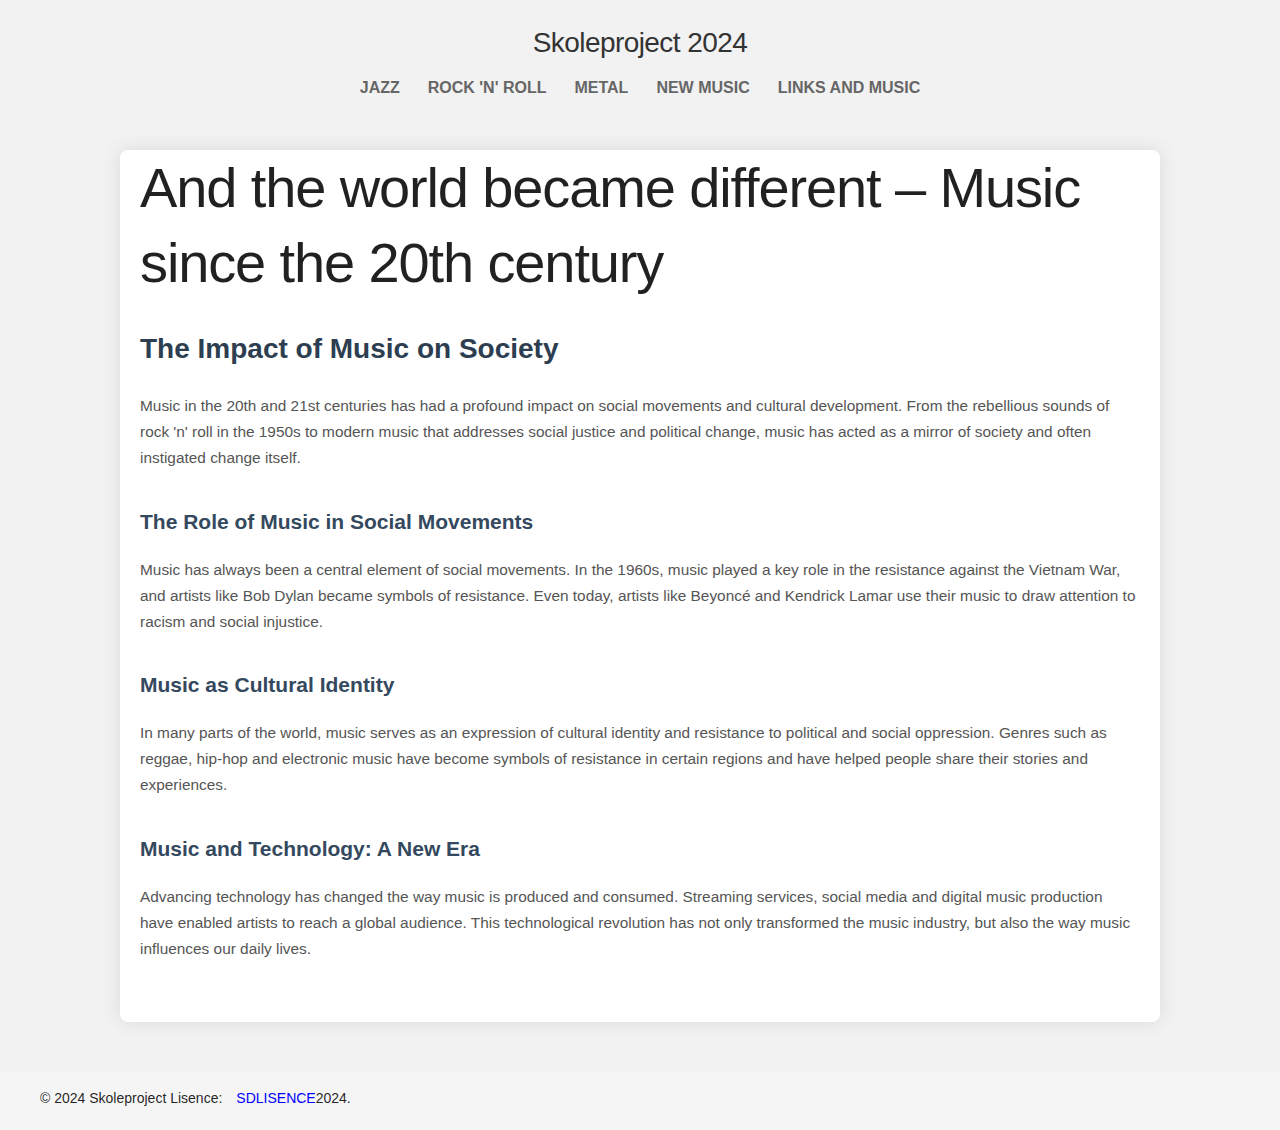
==== commit 233a79e3: "Add files via upload" ====
--- a/index.html
+++ b/index.html
@@ -33,7 +33,8 @@
 
       <h3>Music and Technology: A New Era</h3>
       <p>Advancing technology has changed the way music is produced and consumed. Streaming services, social media and digital music production have enabled artists to reach a global audience. This technological revolution has not only transformed the music industry, but also the way music influences our daily lives.</p>
-      <h3>.</h3>
+      <br>
+      <br>
     </div>
     <footer>
       <div class="container">
--- a/style.css
+++ b/style.css
@@ -128,6 +128,8 @@
   padding: 1rem 0;
   font-size: 0.8rem;
   text-align: center;
+  position: static;
+  margin-top: auto;
 }
 
 .container {
@@ -199,7 +201,69 @@
 }
 
 .artist-list > li > ul > li {
-  font-size: 1em;
+  font-size: 1.2em;
   color: #666;
   padding-left: 10px;
 }
+
+.material-symbols-outlined {
+  font-size: 1.2em;
+}
+
+.nondeco {
+  text-decoration: none;
+}
+
+.ytvid {
+  display: flex;
+  text-align: center;
+  justify-content: center;
+  margin: auto;
+  width: 100%;
+  max-width: 853px;
+  height: auto;
+  aspect-ratio: 16 / 9;
+  display: block;
+  margin: 0 auto 1em auto;
+}
+
+.contentplusyt {
+  max-width: 1000px;
+  margin: 50px auto;
+  padding: 0 20px;
+  background-color: #fff;
+  border-radius: 8px;
+  box-shadow: 0 0 20px rgba(0, 0, 0, 0.1);
+}
+
+.contentplusyt > div > div > a {
+  margin: 1.4em;
+}
+
+.contentplusyt > div > div > a.genre {
+  font-weight: bold;
+  color: #333;
+  text-decoration: none;
+  cursor: pointer;
+  display: block;
+  margin-bottom: 1.5em;
+}
+
+.genreimp {
+  font-size: 1.4rem;
+  color: #444;
+  font-weight: bold;
+  margin-top: 3em;
+}
+
+genreimp:hover {
+  color: #2980b9;
+  transition: color 0.3s ease;
+}
+.songnames {
+  display: block;
+  text-align: right;
+  margin-top: 0.5em; /* Kleiner Abstand zwischen Video und Liedname */
+  font-style: italic; /* Optional: kursiv für Hervorhebung */
+  color: #444;
+}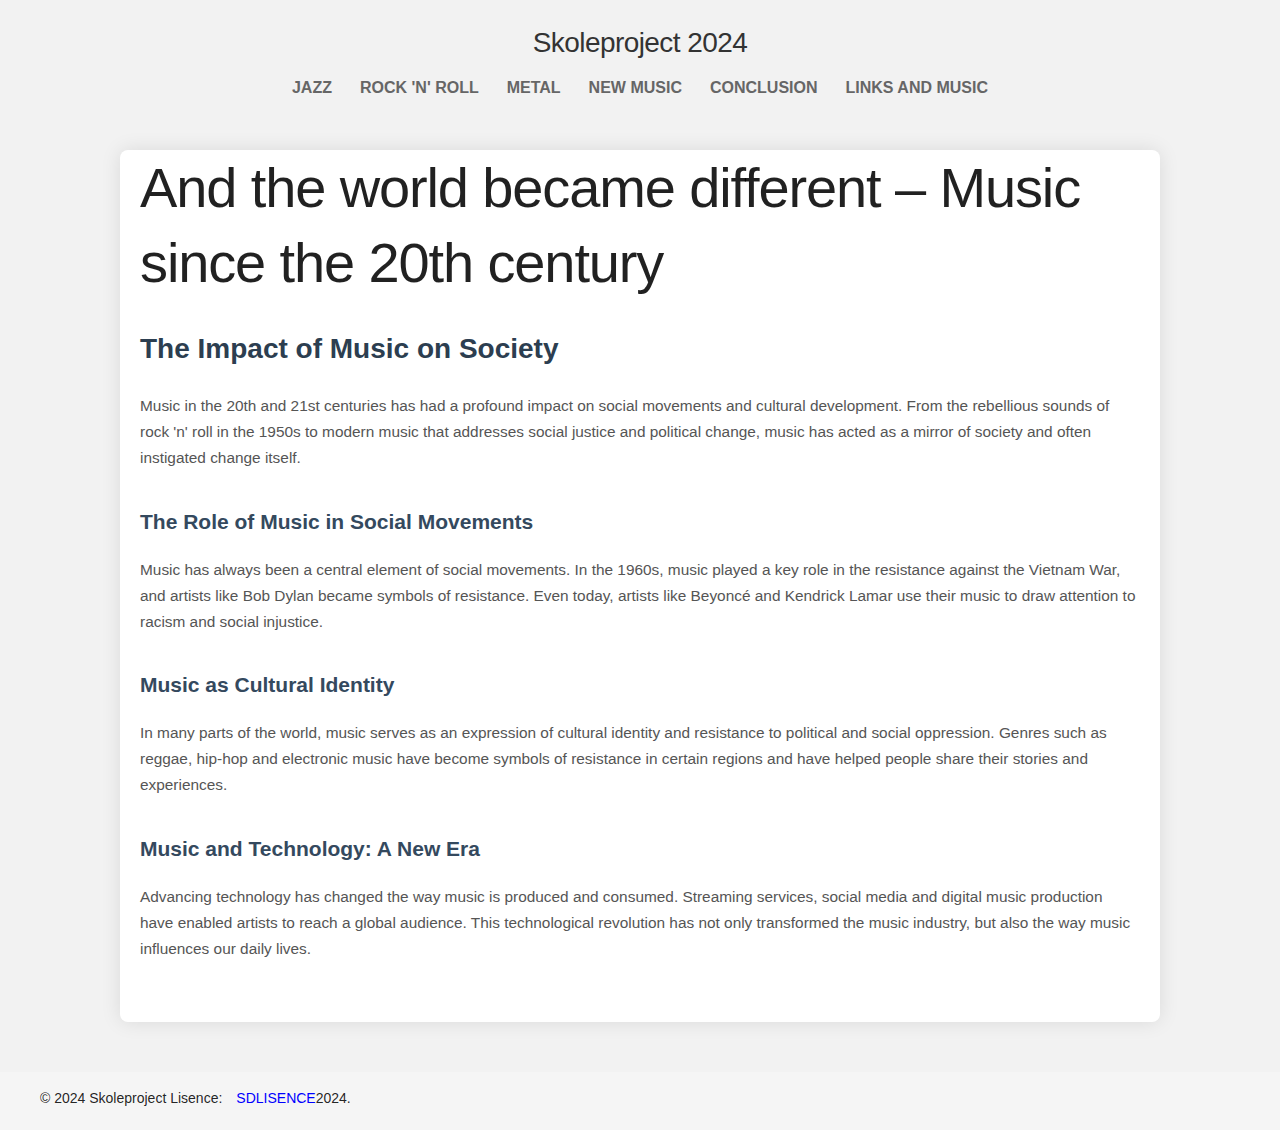
==== commit a596673f: "Add files via upload" ====
--- a/index.html
+++ b/index.html
@@ -18,6 +18,7 @@
       <li><a href="rocknroll.html">Rock 'n' Roll</a></li>
       <li><a href="metalnrock.html">Metal</a></li>
       <li><a href="newmusic.html">New Music</a></li>
+      <li><a href="resume.html">Conclusion</a></li>
       <li><a href="linksnmusic.html">Links and Music</a></li>
     </ul>
     <div class="main-content">
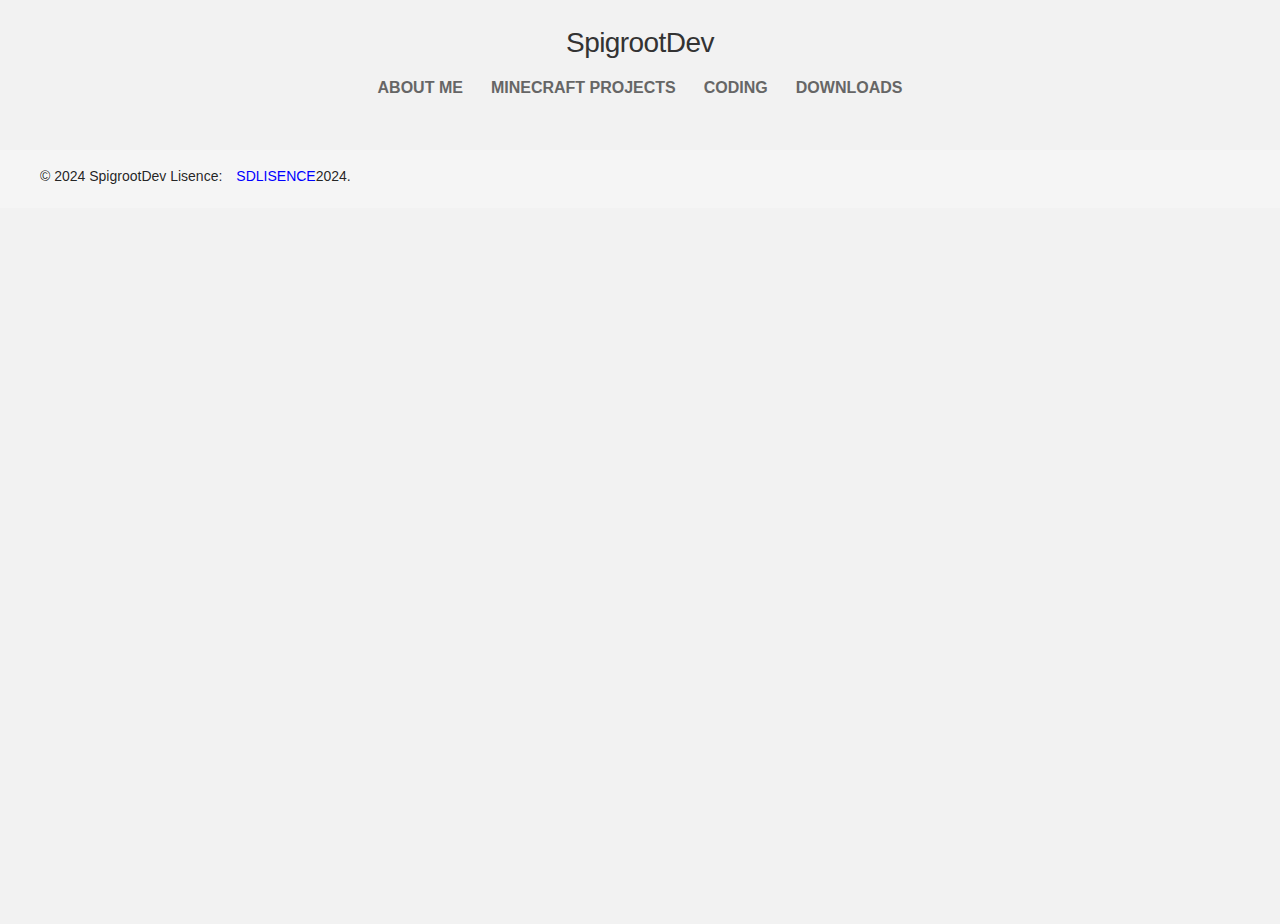
==== commit dba76c04: "ABTME" ====
--- a/index.html
+++ b/index.html
@@ -12,34 +12,19 @@
     <title>Home</title>
   </head>
   <body>
-    <h1 class="headliner"><a href="index.html">Skoleproject 2024</a></h1>
+    <h1 class="headliner"><a href="index.html">SpigrootDev</a></h1>
     <ul class="categories">
-      <li><a href="jazz.html">Jazz</a></li>
-      <li><a href="rocknroll.html">Rock 'n' Roll</a></li>
-      <li><a href="metalnrock.html">Metal</a></li>
-      <li><a href="newmusic.html">New Music</a></li>
-      <li><a href="resume.html">Conclusion</a></li>
-      <li><a href="linksnmusic.html">Links and Music</a></li>
+      <li><a href="abtme.html">About Me</a></li>
+      <li><a href="mcproj.html">Minecraft Projects</a></li>
+      <li><a href="code.html">Coding</a></li>
+      <li><a href="download.html">Downloads</a></li>
     </ul>
     <div class="main-content">
-      <h1>And the world became different – ​​Music since the 20th century </h1>
-      <h2>The Impact of Music on Society</h2>
-      <p>Music in the 20th and 21st centuries has had a profound impact on social movements and cultural development. From the rebellious sounds of rock 'n' roll in the 1950s to modern music that addresses social justice and political change, music has acted as a mirror of society and often instigated change itself.</p>
       
-      <h3>The Role of Music in Social Movements</h3>
-      <p>Music has always been a central element of social movements. In the 1960s, music played a key role in the resistance against the Vietnam War, and artists like Bob Dylan became symbols of resistance. Even today, artists like Beyoncé and Kendrick Lamar use their music to draw attention to racism and social injustice.</p>
-
-      <h3>Music as Cultural Identity</h3>
-      <p>In many parts of the world, music serves as an expression of cultural identity and resistance to political and social oppression. Genres such as reggae, hip-hop and electronic music have become symbols of resistance in certain regions and have helped people share their stories and experiences.</p>
-
-      <h3>Music and Technology: A New Era</h3>
-      <p>Advancing technology has changed the way music is produced and consumed. Streaming services, social media and digital music production have enabled artists to reach a global audience. This technological revolution has not only transformed the music industry, but also the way music influences our daily lives.</p>
-      <br>
-      <br>
     </div>
     <footer>
       <div class="container">
-        <p>&copy; 2024 Skoleproject Lisence:<a style="color:blue; text-decoration: none;" href="https://github.com/SpigrootDev/SDLICENSE/blob/main/LICENSE.txt">SDLISENCE</a>2024.</p>
+        <p>&copy; 2024 SpigrootDev Lisence:<a style="color:blue; text-decoration: none;" href="https://github.com/SpigrootDev/SDLICENSE/blob/main/LICENSE.txt">SDLISENCE</a>2024.</p>
       </div>
     </footer>
   </body>
